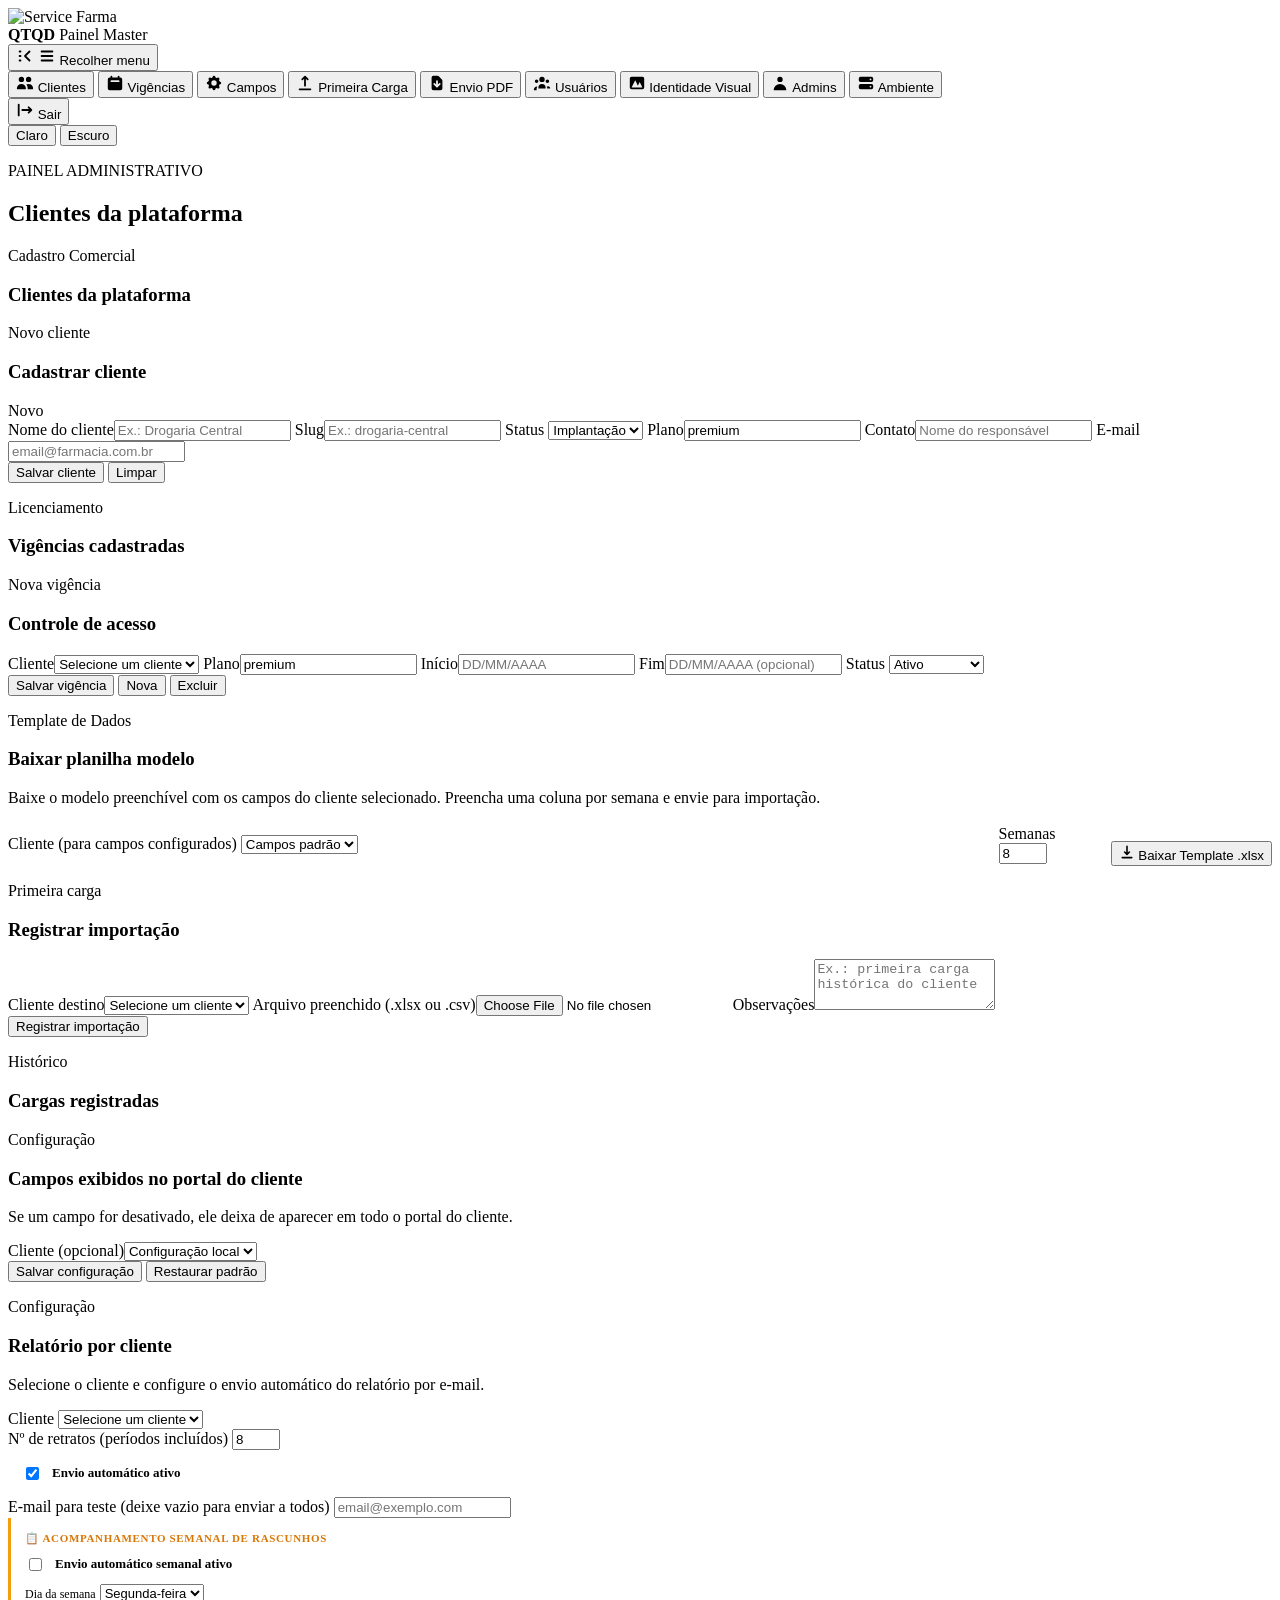
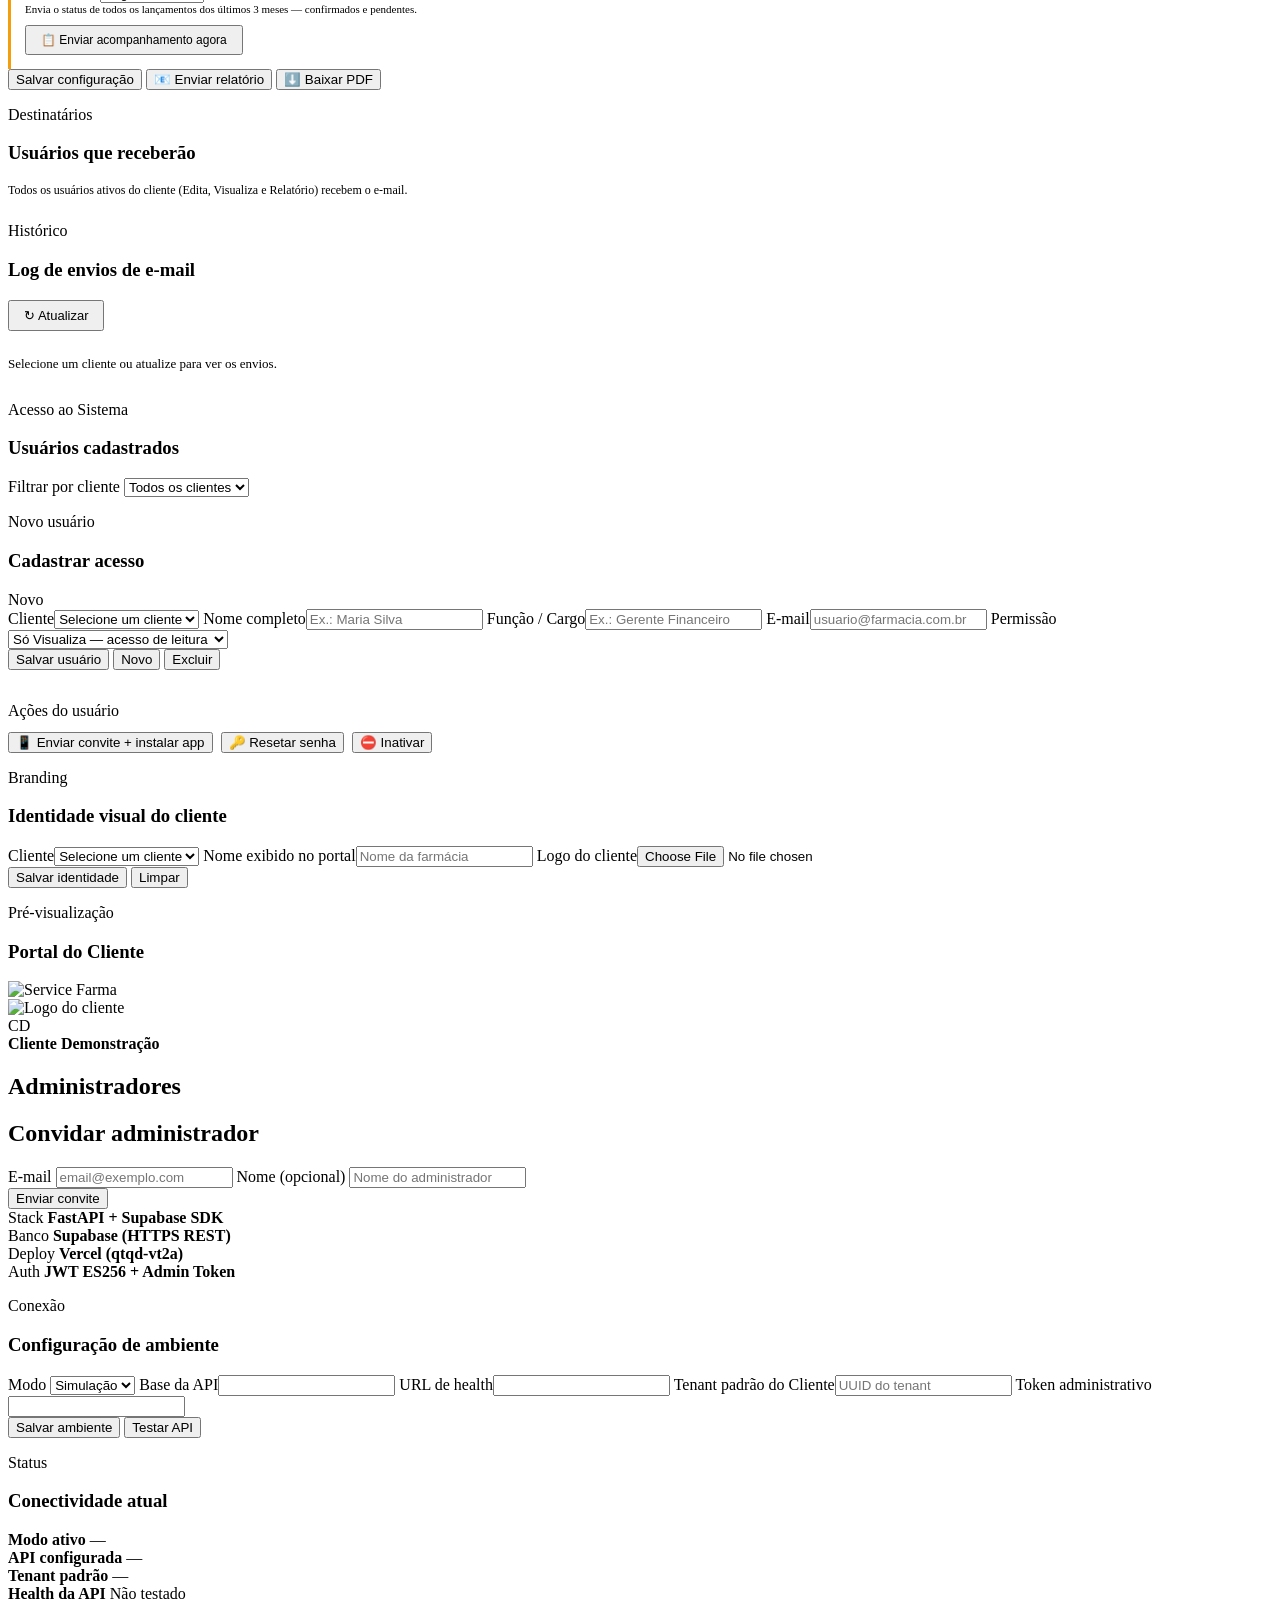
==== frontend_admin/index.html @ 0138a9d9 "Add draft tracking report (Acompanhamento) + weekly email cron Frontend (client portal): - New 'Acom" ====
<!doctype html>
<html lang="pt-BR">
  <head>
    <meta charset="utf-8">
    <meta name="viewport" content="width=device-width, initial-scale=1">
    <meta name="mobile-web-app-capable" content="no">
    <meta name="apple-mobile-web-app-capable" content="no">
    <base href="/admin/">
    <title>QTQD — Painel Admin</title>
    <link rel="preconnect" href="https://fonts.googleapis.com">
    <link rel="preconnect" href="https://fonts.gstatic.com" crossorigin>
    <link href="https://fonts.googleapis.com/css2?family=Manrope:wght@400;500;700;800&family=Space+Grotesk:wght@500;700&display=swap" rel="stylesheet">
    <link rel="stylesheet" href="styles.css">
    <link rel="stylesheet" href="https://cdn.jsdelivr.net/npm/flatpickr/dist/flatpickr.min.css">
  </head>
  <body data-theme="dark">
    <div class="page-shell">

      <!-- ── Sidebar ─────────────────────────────────────── -->
      <aside class="sidebar">
        <div class="brand">
          <img class="brand-logo" src="logo_alta.jpg" alt="Service Farma">
          <div class="brand-copy">
            <strong>QTQD</strong>
            <span>Painel Master</span>
          </div>
        </div>

        <button class="sidebar-toggle-btn" id="sidebarMiniToggle" type="button" aria-label="Recolher menu">
          <span class="sidebar-toggle-icon-collapse">
            <svg width="18" height="18" viewBox="0 0 20 20" fill="currentColor"><path fill-rule="evenodd" d="M15.707 15.707a1 1 0 01-1.414 0l-5-5a1 1 0 010-1.414l5-5a1 1 0 111.414 1.414L11.414 10l4.293 4.293a1 1 0 010 1.414z" clip-rule="evenodd"/><path fill-rule="evenodd" d="M3 5a1 1 0 011-1h1a1 1 0 010 2H4a1 1 0 01-1-1zM3 10a1 1 0 011-1h1a1 1 0 110 2H4a1 1 0 01-1-1zM3 15a1 1 0 011-1h1a1 1 0 110 2H4a1 1 0 01-1-1z" clip-rule="evenodd"/></svg>
          </span>
          <span class="sidebar-toggle-icon-expand">
            <svg width="18" height="18" viewBox="0 0 20 20" fill="currentColor"><path fill-rule="evenodd" d="M3 5a1 1 0 011-1h12a1 1 0 110 2H4a1 1 0 01-1-1zM3 10a1 1 0 011-1h12a1 1 0 110 2H4a1 1 0 01-1-1zM3 15a1 1 0 011-1h12a1 1 0 110 2H4a1 1 0 01-1-1z" clip-rule="evenodd"/></svg>
          </span>
          <span class="nav-label">Recolher menu</span>
        </button>

        <nav class="sidebar-nav">
          <button class="nav-link active" data-section="clientes" type="button">
            <span class="nav-icon"><svg width="18" height="18" viewBox="0 0 20 20" fill="currentColor"><path d="M9 6a3 3 0 11-6 0 3 3 0 016 0zM17 6a3 3 0 11-6 0 3 3 0 016 0zM12.93 17c.046-.327.07-.66.07-1a6.97 6.97 0 00-1.5-4.33A5 5 0 0119 16v1h-6.07zM6 11a5 5 0 015 5v1H1v-1a5 5 0 015-5z"/></svg></span>
            <span class="nav-label">Clientes</span>
          </button>
          <button class="nav-link" data-section="vigencias" type="button">
            <span class="nav-icon"><svg width="18" height="18" viewBox="0 0 20 20" fill="currentColor"><path fill-rule="evenodd" d="M6 2a1 1 0 00-1 1v1H4a2 2 0 00-2 2v10a2 2 0 002 2h12a2 2 0 002-2V6a2 2 0 00-2-2h-1V3a1 1 0 10-2 0v1H7V3a1 1 0 00-1-1zm0 5a1 1 0 000 2h8a1 1 0 100-2H6z" clip-rule="evenodd"/></svg></span>
            <span class="nav-label">Vigências</span>
          </button>
          <button class="nav-link" data-section="campos" type="button">
            <span class="nav-icon"><svg width="18" height="18" viewBox="0 0 20 20" fill="currentColor"><path fill-rule="evenodd" d="M11.49 3.17c-.38-1.56-2.6-1.56-2.98 0a1.532 1.532 0 01-2.286.948c-1.372-.836-2.942.734-2.106 2.106.54.886.061 2.042-.947 2.287-1.561.379-1.561 2.6 0 2.978a1.532 1.532 0 01.947 2.287c-.836 1.372.734 2.942 2.106 2.106a1.532 1.532 0 012.287.947c.379 1.561 2.6 1.561 2.978 0a1.533 1.533 0 012.287-.947c1.372.836 2.942-.734 2.106-2.106a1.533 1.533 0 01.947-2.287c1.561-.379 1.561-2.6 0-2.978a1.532 1.532 0 01-.947-2.287c.836-1.372-.734-2.942-2.106-2.106a1.532 1.532 0 01-2.287-.947zM10 13a3 3 0 100-6 3 3 0 000 6z" clip-rule="evenodd"/></svg></span>
            <span class="nav-label">Campos</span>
          </button>
          <button class="nav-link" data-section="importacao" type="button">
            <span class="nav-icon"><svg width="18" height="18" viewBox="0 0 20 20" fill="currentColor"><path fill-rule="evenodd" d="M3 17a1 1 0 011-1h12a1 1 0 110 2H4a1 1 0 01-1-1zM6.293 6.707a1 1 0 010-1.414l3-3a1 1 0 011.414 0l3 3a1 1 0 01-1.414 1.414L11 5.414V13a1 1 0 11-2 0V5.414L7.707 6.707a1 1 0 01-1.414 0z" clip-rule="evenodd"/></svg></span>
            <span class="nav-label">Primeira Carga</span>
          </button>
          <button class="nav-link" data-section="enviopdf" type="button">
            <span class="nav-icon"><svg width="18" height="18" viewBox="0 0 20 20" fill="currentColor"><path fill-rule="evenodd" d="M6 2a2 2 0 00-2 2v12a2 2 0 002 2h8a2 2 0 002-2V7.414A2 2 0 0015.414 6L12 2.586A2 2 0 0010.586 2H6zm5 6a1 1 0 10-2 0v3.586l-1.293-1.293a1 1 0 10-1.414 1.414l3 3a1 1 0 001.414 0l3-3a1 1 0 00-1.414-1.414L11 11.586V8z" clip-rule="evenodd"/></svg></span>
            <span class="nav-label">Envio PDF</span>
          </button>
          <button class="nav-link" data-section="usuarios" type="button">
            <span class="nav-icon"><svg width="18" height="18" viewBox="0 0 20 20" fill="currentColor"><path d="M13 6a3 3 0 11-6 0 3 3 0 016 0zM18 8a2 2 0 11-4 0 2 2 0 014 0zM14 15a4 4 0 00-8 0v1h8v-1zM6 8a2 2 0 11-4 0 2 2 0 014 0zM16 18v-1a5.972 5.972 0 00-.75-2.906A3.005 3.005 0 0119 15v1h-3zM4.75 14.094A5.973 5.973 0 004 17v1H1v-1a3 3 0 013.75-2.906z"/></svg></span>
            <span class="nav-label">Usuários</span>
          </button>
          <button class="nav-link" data-section="identidade" type="button">
            <span class="nav-icon"><svg width="18" height="18" viewBox="0 0 20 20" fill="currentColor"><path fill-rule="evenodd" d="M4 3a2 2 0 00-2 2v10a2 2 0 002 2h12a2 2 0 002-2V5a2 2 0 00-2-2H4zm12 12H4l4-8 3 6 2-4 3 6z" clip-rule="evenodd"/></svg></span>
            <span class="nav-label">Identidade Visual</span>
          </button>
          <button class="nav-link" data-section="admins" type="button">
            <span class="nav-icon"><svg width="18" height="18" viewBox="0 0 20 20" fill="currentColor"><path fill-rule="evenodd" d="M10 9a3 3 0 100-6 3 3 0 000 6zm-7 9a7 7 0 1114 0H3z" clip-rule="evenodd"/></svg></span>
            <span class="nav-label">Admins</span>
          </button>
          <button class="nav-link" data-section="ambiente" type="button">
            <span class="nav-icon"><svg width="18" height="18" viewBox="0 0 20 20" fill="currentColor"><path fill-rule="evenodd" d="M2 5a2 2 0 012-2h12a2 2 0 012 2v2a2 2 0 01-2 2H4a2 2 0 01-2-2V5zm14 1a1 1 0 11-2 0 1 1 0 012 0zM2 13a2 2 0 012-2h12a2 2 0 012 2v2a2 2 0 01-2 2H4a2 2 0 01-2-2v-2zm14 1a1 1 0 11-2 0 1 1 0 012 0z" clip-rule="evenodd"/></svg></span>
            <span class="nav-label">Ambiente</span>
          </button>
        </nav>

        <div class="sidebar-footer">
          <button id="resetAdminButton" class="nav-link nav-link-danger" type="button">
            <span class="nav-icon"><svg width="18" height="18" viewBox="0 0 20 20" fill="currentColor"><path fill-rule="evenodd" d="M3 3a1 1 0 00-1 1v12a1 1 0 102 0V4a1 1 0 00-1-1zm10.293 9.293a1 1 0 001.414 1.414l3-3a1 1 0 000-1.414l-3-3a1 1 0 10-1.414 1.414L14.586 9H7a1 1 0 100 2h7.586l-1.293 1.293z" clip-rule="evenodd"/></svg></span>
            <span class="nav-label">Sair</span>
          </button>
        </div>
      </aside>

      <!-- ── Conteúdo principal ──────────────────────────── -->
      <main class="content">
        <div class="topbar">
          <div class="theme-toggle" role="group" aria-label="Tema visual">
            <button class="theme-chip" type="button" data-theme-choice="light">Claro</button>
            <button class="theme-chip active" type="button" data-theme-choice="dark">Escuro</button>
          </div>
        </div>

        <header class="hero" id="sectionHero">
          <div>
            <p class="eyebrow" id="heroEyebrow">PAINEL ADMINISTRATIVO</p>
            <h2 id="heroTitle">Clientes da plataforma</h2>
          </div>
        </header>

        <div id="feedbackBox" class="feedback-box hidden"></div>

        <!-- ── Clientes ──────────────────────────────────── -->
        <section id="clientes" class="admin-section">
          <div class="board two-column">
            <div>
              <div class="board-header">
                <div>
                  <p class="eyebrow">Cadastro Comercial</p>
                  <h3>Clientes da plataforma</h3>
                </div>
              </div>
              <div id="clientList" class="card-list"></div>
            </div>

            <div class="form-panel">
              <div class="board-header">
                <div>
                  <p class="eyebrow">Novo cliente</p>
                  <h3>Cadastrar cliente</h3>
                </div>
                <span id="clientModeBadge" class="badge">Novo</span>
              </div>
              <form id="clientForm" class="stack-form">
                <input id="clientId" type="hidden">
                <label class="field"><span>Nome do cliente</span><input id="clientName" type="text" required placeholder="Ex.: Drogaria Central"></label>
                <label class="field"><span>Slug</span><input id="clientSlug" type="text" required placeholder="Ex.: drogaria-central"></label>
                <label class="field"><span>Status</span>
                  <select id="clientStatus">
                    <option value="implantacao">Implantação</option>
                    <option value="ativo">Ativo</option>
                    <option value="bloqueado">Bloqueado</option>
                  </select>
                </label>
                <label class="field"><span>Plano</span><input id="clientPlan" type="text" value="premium"></label>
                <label class="field"><span>Contato</span><input id="clientContact" type="text" placeholder="Nome do responsável"></label>
                <label class="field"><span>E-mail</span><input id="clientEmail" type="email" placeholder="email@farmacia.com.br"></label>
                <div class="hero-actions">
                  <button class="primary-button" type="submit">Salvar cliente</button>
                  <button id="clearClientFormButton" class="secondary-button" type="button">Limpar</button>
                </div>
              </form>
            </div>
          </div>
        </section>

        <!-- ── Vigências ─────────────────────────────────── -->
        <section id="vigencias" class="admin-section hidden">
          <div class="board two-column">
            <div>
              <div class="board-header"><div><p class="eyebrow">Licenciamento</p><h3>Vigências cadastradas</h3></div></div>
              <div id="licenseList" class="card-list"></div>
            </div>

            <div class="form-panel">
              <div class="board-header"><div><p class="eyebrow">Nova vigência</p><h3>Controle de acesso</h3></div></div>
              <form id="licenseForm" class="stack-form">
                <input id="licenseId" type="hidden">
                <label class="field"><span>Cliente</span><select id="licenseClient"><option value="">Selecione um cliente</option></select></label>
                <label class="field"><span>Plano</span><input id="licensePlan" type="text" value="premium"></label>
                <label class="field"><span>Início</span><input id="licenseStart" type="text" data-date-br placeholder="DD/MM/AAAA" maxlength="10" autocomplete="off"></label>
                <label class="field"><span>Fim</span><input id="licenseEnd" type="text" data-date-br placeholder="DD/MM/AAAA (opcional)" maxlength="10" autocomplete="off"></label>
                <label class="field"><span>Status</span>
                  <select id="licenseStatus">
                    <option value="ativo">Ativo</option>
                    <option value="implantacao">Implantação</option>
                    <option value="bloqueado">Bloqueado</option>
                  </select>
                </label>
                <div class="hero-actions">
                  <button class="primary-button" type="submit">Salvar vigência</button>
                  <button id="clearLicenseFormButton" class="secondary-button" type="button">Nova</button>
                  <button id="deleteLicenseButton" class="danger-button hidden" type="button">Excluir</button>
                </div>
              </form>
            </div>
          </div>
        </section>

        <!-- ── Primeira Carga ─────────────────────────────── -->
        <section id="importacao" class="admin-section hidden">
          <div class="board" style="margin-bottom:16px">
            <div class="board-header">
              <div>
                <p class="eyebrow">Template de Dados</p>
                <h3>Baixar planilha modelo</h3>
              </div>
            </div>
            <p class="board-copy">Baixe o modelo preenchível com os campos do cliente selecionado. Preencha uma coluna por semana e envie para importação.</p>
            <div style="display:flex;gap:12px;align-items:center;flex-wrap:wrap;margin-top:4px">
              <label class="field" style="flex:1;min-width:240px;margin:0">
                <span>Cliente (para campos configurados)</span>
                <select id="templateClient"><option value="">Campos padrão</option></select>
              </label>
              <label class="field" style="width:100px;margin:0">
                <span>Semanas</span>
                <input id="templateWeeks" type="number" value="8" min="1" max="52">
              </label>
              <button id="downloadTemplateBtn" class="primary-button" type="button" style="margin-top:18px">
                <svg width="16" height="16" viewBox="0 0 20 20" fill="currentColor" style="flex-shrink:0"><path fill-rule="evenodd" d="M3 17a1 1 0 011-1h12a1 1 0 110 2H4a1 1 0 01-1-1zm3.293-7.707a1 1 0 011.414 0L9 10.586V3a1 1 0 112 0v7.586l1.293-1.293a1 1 0 111.414 1.414l-3 3a1 1 0 01-1.414 0l-3-3a1 1 0 010-1.414z" clip-rule="evenodd"/></svg>
                Baixar Template .xlsx
              </button>
            </div>
          </div>

          <div class="board two-column">
            <div class="form-panel">
              <div class="board-header"><div><p class="eyebrow">Primeira carga</p><h3>Registrar importação</h3></div></div>
              <form id="importForm" class="stack-form">
                <label class="field"><span>Cliente destino</span><select id="importClient"><option value="">Selecione um cliente</option></select></label>
                <label class="field"><span>Arquivo preenchido (.xlsx ou .csv)</span><input id="importFile" type="file" accept=".xlsx,.xls,.csv"></label>
                <label class="field"><span>Observações</span><textarea id="importNotes" rows="3" placeholder="Ex.: primeira carga histórica do cliente"></textarea></label>
                <div class="hero-actions"><button class="primary-button" type="submit">Registrar importação</button></div>
              </form>
            </div>

            <div class="board inset">
              <div class="board-header"><div><p class="eyebrow">Histórico</p><h3>Cargas registradas</h3></div></div>
              <div id="importList" class="card-list"></div>
            </div>
          </div>
        </section>

        <!-- ── Campos ────────────────────────────────────── -->
        <section id="campos" class="admin-section hidden">
          <div class="board">
            <div class="board-header">
              <div><p class="eyebrow">Configuração</p><h3>Campos exibidos no portal do cliente</h3></div>
            </div>
            <p class="board-copy">Se um campo for desativado, ele deixa de aparecer em todo o portal do cliente.</p>
            <label class="field" style="max-width:320px"><span>Cliente (opcional)</span><select id="camposClient"><option value="">Configuração local</option></select></label>
            <div id="fieldConfigList" class="field-config-list"></div>
            <div class="hero-actions">
              <button id="saveFieldConfigButton" class="primary-button" type="button">Salvar configuração</button>
              <button id="resetFieldConfigButton" class="secondary-button" type="button">Restaurar padrão</button>
            </div>
            <div id="feedbackCampos" class="feedback-box hidden" style="margin-top:12px"></div>
          </div>
        </section>

        <!-- ── Envio PDF ──────────────────────────────────── -->
        <section id="enviopdf" class="admin-section hidden">
          <div class="board two-column">
            <div>
              <div class="board-header">
                <div><p class="eyebrow">Configuração</p><h3>Relatório por cliente</h3></div>
              </div>
              <p class="board-copy">Selecione o cliente e configure o envio automático do relatório por e-mail.</p>
              <label class="field" style="max-width:320px;margin-bottom:16px">
                <span>Cliente</span>
                <select id="pdfClient"><option value="">Selecione um cliente</option></select>
              </label>
              <div id="pdfConfigPanel" class="stack-form hidden">
                <label class="field">
                  <span>Nº de retratos (períodos incluídos)</span>
                  <input id="pdfNRetratos" type="number" min="1" max="52" value="8">
                </label>
                <div style="display:flex;flex-direction:column;gap:10px;padding:14px;background:var(--surface-2);border-radius:var(--radius);border:1px solid var(--border)">
                  <label style="display:flex;align-items:center;gap:10px;cursor:pointer;font-size:13px;font-weight:600">
                    <input id="pdfAtivo" type="checkbox" checked> Envio automático ativo
                  </label>
                </div>
                <label class="field" style="margin-top:8px">
                  <span>E-mail para teste (deixe vazio para enviar a todos)</span>
                  <input id="pdfEmailTeste" type="email" placeholder="email@exemplo.com" autocomplete="off">
                </label>
                <!-- Acompanhamento semanal de rascunhos -->
                <div style="padding:14px;background:var(--surface-2);border-radius:var(--radius);border:1px solid var(--border);border-left:3px solid #f59e0b;">
                  <p style="margin:0 0 10px;font-size:11px;font-weight:700;text-transform:uppercase;letter-spacing:0.06em;color:#d97706;">📋 Acompanhamento Semanal de Rascunhos</p>
                  <label style="display:flex;align-items:center;gap:10px;cursor:pointer;font-size:13px;font-weight:600;margin-bottom:10px;">
                    <input id="rascunhosAtivo" type="checkbox"> Envio automático semanal ativo
                  </label>
                  <label class="field" style="margin-bottom:8px;max-width:240px;">
                    <span style="font-size:12px;">Dia da semana</span>
                    <select id="rascunhosDiaSemana" style="font-size:13px;">
                      <option value="1">Segunda-feira</option>
                      <option value="2">Terça-feira</option>
                      <option value="3">Quarta-feira</option>
                      <option value="4">Quinta-feira</option>
                      <option value="5">Sexta-feira</option>
                      <option value="6">Sábado</option>
                      <option value="7">Domingo</option>
                    </select>
                  </label>
                  <p style="font-size:11px;color:var(--muted);margin:0 0 10px;">Envia o status de todos os lançamentos dos últimos 3 meses — confirmados e pendentes.</p>
                  <button id="sendAcompBtn" class="secondary-button" type="button" style="font-size:12px;padding:6px 14px;">📋 Enviar acompanhamento agora</button>
                </div>

                <div class="hero-actions" style="flex-wrap:wrap;gap:8px">
                  <button id="savePdfConfigBtn" class="primary-button" type="button">Salvar configuração</button>
                  <button id="sendNowBtn" class="secondary-button" type="button">📧 Enviar relatório</button>
                  <button id="downloadPdfBtn" class="secondary-button" type="button">⬇️ Baixar PDF</button>
                </div>
              </div>
            </div>

            <div class="board inset">
              <div class="board-header">
                <div><p class="eyebrow">Destinatários</p><h3>Usuários que receberão</h3></div>
              </div>
              <p class="board-copy" style="font-size:12px">Todos os usuários ativos do cliente (Edita, Visualiza e Relatório) recebem o e-mail.</p>
              <div id="pdfDestinatariosList" class="card-list"></div>
            </div>
          </div>

          <div class="board" style="margin-top:24px">
            <div class="board-header">
              <div><p class="eyebrow">Histórico</p><h3>Log de envios de e-mail</h3></div>
              <button id="refreshEmailLogBtn" class="secondary-button" type="button" style="padding:6px 14px;font-size:13px">↻ Atualizar</button>
            </div>
            <div id="emailLogContainer" style="overflow-x:auto;margin-top:12px">
              <p style="color:var(--muted);font-size:13px">Selecione um cliente ou atualize para ver os envios.</p>
            </div>
          </div>
        </section>

        <!-- ── Usuários ──────────────────────────────────── -->
        <section id="usuarios" class="admin-section hidden">
          <div class="board two-column">
            <div>
              <div class="board-header">
                <div><p class="eyebrow">Acesso ao Sistema</p><h3>Usuários cadastrados</h3></div>
              </div>
              <label class="field" style="max-width:320px;margin-bottom:12px">
                <span>Filtrar por cliente</span>
                <select id="usuarioClientFilter"><option value="">Todos os clientes</option></select>
              </label>
              <div id="usuarioList" class="card-list"></div>
            </div>

            <div class="form-panel">
              <div class="board-header">
                <div><p class="eyebrow">Novo usuário</p><h3>Cadastrar acesso</h3></div>
                <span id="usuarioModeBadge" class="badge">Novo</span>
              </div>
              <form id="usuarioForm" class="stack-form">
                <input id="usuarioId" type="hidden">
                <label class="field"><span>Cliente</span><select id="usuarioClient"><option value="">Selecione um cliente</option></select></label>
                <label class="field"><span>Nome completo</span><input id="usuarioNome" type="text" required placeholder="Ex.: Maria Silva"></label>
                <label class="field"><span>Função / Cargo</span><input id="usuarioFuncao" type="text" placeholder="Ex.: Gerente Financeiro"></label>
                <label class="field"><span>E-mail</span><input id="usuarioEmail" type="email" required placeholder="usuario@farmacia.com.br"></label>
                <label class="field"><span>Permissão</span>
                  <select id="usuarioPermissao">
                    <option value="edita">Edita — lança e altera avaliações</option>
                    <option value="visualiza" selected>Só Visualiza — acesso de leitura</option>
                    <option value="relatorio">Só Relatório — recebe relatórios</option>
                  </select>
                </label>
                <div class="hero-actions">
                  <button class="primary-button" type="submit">Salvar usuário</button>
                  <button id="clearUsuarioFormButton" class="secondary-button" type="button">Novo</button>
                  <button id="deleteUsuarioButton" class="danger-button hidden" type="button">Excluir</button>
                </div>
              </form>

              <div id="usuarioActions" class="hidden" style="margin-top:16px;display:flex;flex-direction:column;gap:8px">
                <p class="eyebrow" style="margin-bottom:4px">Ações do usuário</p>
                <div style="display:flex;gap:8px;flex-wrap:wrap">
                  <button id="btnConviteApp" class="secondary-button" type="button">📱 Enviar convite + instalar app</button>
                  <button id="btnResetSenha" class="secondary-button" type="button">🔑 Resetar senha</button>
                  <button id="btnInativar" class="secondary-button" type="button">⛔ Inativar</button>
                </div>
              </div>
            </div>
          </div>
        </section>

        <!-- ── Identidade Visual ──────────────────────────── -->
        <section id="identidade" class="admin-section hidden">
          <div class="board two-column">
            <div class="form-panel">
              <div class="board-header">
                <div><p class="eyebrow">Branding</p><h3>Identidade visual do cliente</h3></div>
              </div>
              <form id="brandingForm" class="stack-form">
                <label class="field"><span>Cliente</span><select id="brandingClient"><option value="">Selecione um cliente</option></select></label>
                <label class="field"><span>Nome exibido no portal</span><input id="brandingClientName" type="text" placeholder="Nome da farmácia"></label>
                <label class="field"><span>Logo do cliente</span><input id="brandingClientLogo" type="file" accept=".jpg,.jpeg,.png,.webp" onchange="previewLogoFile(this)"></label>
                <div class="hero-actions">
                  <button class="primary-button" type="submit">Salvar identidade</button>
                  <button id="resetBrandingButton" class="secondary-button" type="button">Limpar</button>
                </div>
              </form>
            </div>

            <div class="form-panel">
              <div class="board-header">
                <div><p class="eyebrow">Pré-visualização</p><h3>Portal do Cliente</h3></div>
              </div>
              <div class="branding-preview">
                <img class="preview-service-logo" src="logo_alta.jpg" alt="Service Farma">
                <div class="preview-client-shell">
                  <img id="brandingPreviewLogo" class="preview-client-logo" alt="Logo do cliente">
                  <div id="brandingPreviewFallback" class="preview-client-fallback">CD</div>
                </div>
                <strong id="brandingPreviewName">Cliente Demonstração</strong>
              </div>
            </div>
          </div>
        </section>

        <!-- ── Admins ────────────────────────────────────── -->
        <section id="admins" class="admin-section hidden">
          <div class="board two-column">
            <div>
              <div class="board-header">
                <h2 class="board-title">Administradores <span id="adminsCount" class="badge" style="font-size:11px"></span></h2>
              </div>
              <div id="adminsList" class="card-list"></div>
            </div>
            <div class="form-panel">
              <div class="board-header">
                <h2 class="board-title">Convidar administrador</h2>
              </div>
              <form id="adminConviteForm" class="stack-form">
                <label class="field">
                  <span>E-mail</span>
                  <input id="adminConviteEmail" type="email" required placeholder="email@exemplo.com" autocomplete="off">
                </label>
                <label class="field">
                  <span>Nome (opcional)</span>
                  <input id="adminConviteNome" type="text" placeholder="Nome do administrador" autocomplete="off">
                </label>
                <div class="form-actions">
                  <button class="btn" type="submit">Enviar convite</button>
                </div>
              </form>
            </div>
          </div>
        </section>

        <!-- ── Ambiente ──────────────────────────────────── -->
        <section id="ambiente" class="admin-section hidden">
          <div class="stats-grid" style="margin-bottom:16px">
            <article>
              <span class="stat-label">Stack</span>
              <strong>FastAPI + Supabase SDK</strong>
            </article>
            <article>
              <span class="stat-label">Banco</span>
              <strong>Supabase (HTTPS REST)</strong>
            </article>
            <article>
              <span class="stat-label">Deploy</span>
              <strong>Vercel (qtqd-vt2a)</strong>
            </article>
            <article>
              <span class="stat-label">Auth</span>
              <strong>JWT ES256 + Admin Token</strong>
            </article>
          </div>

          <div class="board two-column">
            <div class="form-panel">
              <div class="board-header">
                <div><p class="eyebrow">Conexão</p><h3>Configuração de ambiente</h3></div>
              </div>
              <form id="runtimeConfigForm" class="stack-form">
                <label class="field">
                  <span>Modo</span>
                  <select id="runtimeMode">
                    <option value="simulation">Simulação</option>
                    <option value="api">API real</option>
                  </select>
                </label>
                <label class="field"><span>Base da API</span><input id="runtimeApiBaseUrl" type="text"></label>
                <label class="field"><span>URL de health</span><input id="runtimeHealthUrl" type="text"></label>
                <label class="field"><span>Tenant padrão do Cliente</span><input id="runtimeTenantId" type="text" placeholder="UUID do tenant"></label>
                <label class="field"><span>Token administrativo</span><input id="runtimeAdminToken" type="password"></label>
                <div class="hero-actions">
                  <button class="primary-button" type="submit">Salvar ambiente</button>
                  <button id="testApiConnectionButton" class="secondary-button" type="button">Testar API</button>
                </div>
              </form>
            </div>

            <div class="board inset">
              <div class="board-header">
                <div><p class="eyebrow">Status</p><h3>Conectividade atual</h3></div>
              </div>
              <div class="card-list">
                <article class="entity-card">
                  <strong>Modo ativo</strong>
                  <span id="runtimeModeLabel">—</span>
                </article>
                <article class="entity-card">
                  <strong>API configurada</strong>
                  <span id="runtimeApiBaseLabel">—</span>
                </article>
                <article class="entity-card">
                  <strong>Tenant padrão</strong>
                  <span id="runtimeTenantLabel">—</span>
                </article>
                <article class="entity-card">
                  <strong>Health da API</strong>
                  <span id="runtimeHealthStatusLabel">Não testado</span>
                </article>
              </div>
            </div>
          </div>
        </section>
      </main>
    </div>

    <script src="https://cdn.jsdelivr.net/npm/xlsx/dist/xlsx.full.min.js"></script>
    <script src="https://cdn.jsdelivr.net/npm/flatpickr"></script>
    <script src="https://cdn.jsdelivr.net/npm/flatpickr/dist/l10n/pt.js"></script>
    <script src="../shared/app_config.js"></script>
    <script src="../shared/api_client.js"></script>
    <script src="script.js"></script>
  </body>
</html>
---- frontend_admin/styles.css ----
/* ═══════════════════════════════════════════════════════
   QTQD — Frontend Admin
   Referência visual: Comercial_A3 (Service Farma / Grupo A3)
   ═══════════════════════════════════════════════════════ */

/* ── Tokens ──────────────────────────────────────────── */
:root {
  --sidebar-w:      240px;
  --sidebar-mini-w: 56px;
  --sidebar-bg:     #0f172a;
  --sidebar-border: #1e293b;
  --sidebar-hover:  rgba(255,255,255,.06);
  --sidebar-active: #2563eb;
  --sidebar-text:   #cbd5e1;
  --sidebar-muted:  #64748b;

  --bg:       #f1f5f9;
  --surface:  #ffffff;
  --surface-2:#f8fafc;
  --border:   #e2e8f0;
  --ink:      #0f172a;
  --muted:    #64748b;
  --accent:   #2563eb;
  --accent-h: #1d4ed8;
  --accent-soft: rgba(37,99,235,.10);
  --good:     #16a34a;
  --good-soft:rgba(22,163,74,.10);
  --bad:      #dc2626;
  --bad-soft: rgba(220,38,38,.10);
  --warn:     #d97706;
  --warn-soft:rgba(217,119,6,.10);

  --radius:   10px;
  --radius-lg:14px;
  --shadow-sm:0 1px 3px rgba(0,0,0,.08),0 1px 2px rgba(0,0,0,.06);
  --shadow:   0 4px 12px rgba(0,0,0,.08);
  --t:        .15s ease;
}

body[data-theme="dark"] {
  --bg:       #0b1120;
  --surface:  #1e293b;
  --surface-2:#162032;
  --border:   rgba(255,255,255,.08);
  --ink:      #f1f5f9;
  --muted:    #64748b;
  --accent-soft:rgba(37,99,235,.18);
  --shadow-sm:0 1px 3px rgba(0,0,0,.3);
  --shadow:   0 4px 16px rgba(0,0,0,.4);
}

/* ── Reset ───────────────────────────────────────────── */
*,*::before,*::after{box-sizing:border-box;margin:0;padding:0}
body{font-family:"Manrope",system-ui,sans-serif;font-size:14px;line-height:1.5;color:var(--ink);background:var(--bg);-webkit-font-smoothing:antialiased}
button,input,select,textarea{font:inherit}
img{display:block;max-width:100%}

/* ── Layout ──────────────────────────────────────────── */
.page-shell{display:flex;height:100vh;overflow:hidden}

/* ── Sidebar ─────────────────────────────────────────── */
.sidebar{
  width:var(--sidebar-w);flex-shrink:0;
  background:var(--sidebar-bg);
  display:flex;flex-direction:column;
  height:100vh;overflow:hidden;
  transition:width var(--t);
}

.brand{
  display:flex;align-items:center;gap:10px;
  padding:0 14px;height:56px;flex-shrink:0;
  border-bottom:1px solid var(--sidebar-border);
  overflow:hidden;
}
.brand-logo{width:32px;height:32px;border-radius:8px;object-fit:contain;background:rgba(255,255,255,.1);flex-shrink:0}
.brand-copy{overflow:hidden}
.brand-copy strong{display:block;color:#fff;font-size:15px;font-family:"Space Grotesk",sans-serif;font-weight:700;white-space:nowrap}
.brand-copy span{display:block;color:var(--sidebar-muted);font-size:11px;white-space:nowrap}

.sidebar-toggle-btn{
  display:flex;align-items:center;justify-content:space-between;
  width:100%;padding:8px 14px;
  background:transparent;border:none;color:var(--sidebar-muted);
  cursor:pointer;border-radius:8px;margin:6px;width:calc(100% - 12px);
  transition:color var(--t),background var(--t);
}
.sidebar-toggle-btn:hover{color:#fff;background:var(--sidebar-hover)}
.sidebar-toggle-icon-expand{display:none}
.sidebar-toggle-icon-collapse{display:block}

.sidebar-nav{flex:1;overflow-y:auto;overflow-x:hidden;padding:8px 0}
.sidebar-nav::-webkit-scrollbar{width:4px}
.sidebar-nav::-webkit-scrollbar-thumb{background:var(--sidebar-border);border-radius:4px}

.nav-link{
  display:flex;align-items:center;gap:10px;
  width:calc(100% - 12px);margin:1px 6px;
  padding:9px 14px;
  background:transparent;border:none;
  color:var(--sidebar-text);cursor:pointer;border-radius:8px;
  transition:background var(--t),color var(--t);text-align:left;
}
.nav-link:hover{background:var(--sidebar-hover);color:#fff}
.nav-link.active{background:var(--sidebar-active);color:#fff}
.nav-link.active .nav-icon{color:#fff}
.nav-icon{display:flex;align-items:center;flex-shrink:0;color:var(--sidebar-muted);transition:color var(--t)}
.nav-link:hover .nav-icon{color:#fff}
.nav-label{font-size:13px;font-weight:600;white-space:nowrap;overflow:hidden}

/* Sidebar footer (logout) */
.sidebar-footer{padding:8px 0;border-top:1px solid var(--sidebar-border);flex-shrink:0}
.nav-link-danger{color:#ef4444}
.nav-link-danger:hover{background:rgba(239,68,68,.12);color:#ef4444}

/* Mini sidebar */
body.sidebar-mini .sidebar{width:var(--sidebar-mini-w)}
body.sidebar-mini .brand-copy{display:none}
body.sidebar-mini .nav-label{display:none}
body.sidebar-mini .nav-link{justify-content:center;padding:10px;margin:1px 4px;width:calc(100% - 8px)}
body.sidebar-mini .sidebar-toggle-btn{justify-content:center;padding:10px}
body.sidebar-mini .sidebar-toggle-icon-expand{display:block}
body.sidebar-mini .sidebar-toggle-icon-collapse{display:none}

/* ── Conteúdo principal ───────────────────────────────── */
.content{
  flex:1;min-width:0;height:100vh;
  overflow-y:auto;overflow-x:hidden;
  display:flex;flex-direction:column;gap:16px;
  padding:20px 28px 32px;
  background:var(--bg);
}
.content::-webkit-scrollbar{width:6px}
.content::-webkit-scrollbar-thumb{background:var(--border);border-radius:6px}

/* Topbar */
.topbar{display:flex;align-items:center;justify-content:flex-end;gap:10px;flex-shrink:0}
.theme-toggle{display:flex;background:var(--surface);border:1px solid var(--border);border-radius:8px;overflow:hidden;box-shadow:var(--shadow-sm)}
.theme-chip{padding:6px 12px;background:transparent;border:none;color:var(--muted);cursor:pointer;font-size:12px;font-weight:600;transition:background var(--t),color var(--t)}
.theme-chip.active{background:var(--accent);color:#fff;border-radius:6px}

/* Hero */
.hero{display:flex;align-items:flex-start;justify-content:space-between;gap:16px;flex-wrap:wrap;flex-shrink:0}
.hero-actions{display:flex;gap:8px;flex-wrap:wrap;align-items:center}
.hero h2{font-family:"Space Grotesk",sans-serif;font-size:22px;font-weight:700;color:var(--ink);margin-top:2px}
.hero-copy{color:var(--muted);font-size:13px;margin-top:4px}

/* Feedback */
.feedback-box{padding:12px 16px;border-radius:var(--radius);background:var(--accent-soft);color:var(--accent);font-size:13px;font-weight:600;border:1px solid rgba(37,99,235,.2);flex-shrink:0}
.feedback-box.hidden{display:none}
.feedback-box.error{background:var(--bad-soft);color:var(--bad);border-color:rgba(220,38,38,.2)}
.feedback-box.success{background:var(--good-soft);color:var(--good);border-color:rgba(22,163,74,.2)}

/* ── Login screen ─────────────────────────────────────── */
.login-screen{
  display:flex;align-items:center;justify-content:center;
  height:100vh;background:var(--sidebar-bg);
}
.login-card{
  background:#1e293b;border:1px solid #334155;
  border-radius:var(--radius-lg);padding:32px;
  width:100%;max-width:380px;
  display:flex;flex-direction:column;gap:20px;
  box-shadow:0 20px 60px rgba(0,0,0,.5);
}
.login-card img{width:56px;height:56px;border-radius:12px;object-fit:contain;background:rgba(255,255,255,.08);margin:0 auto}
.login-card h2{font-family:"Space Grotesk",sans-serif;color:#f1f5f9;text-align:center;font-size:18px}
.login-card p{color:#64748b;font-size:13px;text-align:center}
.login-card .field{display:flex;flex-direction:column;gap:5px}
.login-card .field label{font-size:12px;font-weight:700;color:#94a3b8}
.login-card .field input{width:100%;padding:10px 14px;border-radius:8px;border:1px solid #334155;background:#0f172a;color:#f1f5f9;font-size:14px}
.login-card .field input:focus{outline:none;border-color:#2563eb;box-shadow:0 0 0 3px rgba(37,99,235,.2)}

/* ── Seções ───────────────────────────────────────────── */
.admin-section{flex-shrink:0}
.admin-section.hidden{display:none}

/* ── Board (card principal) ───────────────────────────── */
.board{
  background:var(--surface);border:1px solid var(--border);
  border-radius:var(--radius-lg);padding:20px 24px;
  box-shadow:var(--shadow-sm);display:flex;flex-direction:column;gap:16px;
}
.board.inset{background:var(--surface-2)}

.two-column{display:grid;grid-template-columns:1fr 1fr;gap:16px;align-items:start}
@media(max-width:900px){.two-column{grid-template-columns:1fr}}

.board-header{display:flex;align-items:flex-start;justify-content:space-between;gap:12px}
.board-copy{color:var(--muted);font-size:13px;line-height:1.6}

/* ── Tipografia ───────────────────────────────────────── */
.eyebrow{font-size:10px;font-weight:800;letter-spacing:.12em;text-transform:uppercase;color:var(--accent)}
h3{font-family:"Space Grotesk",sans-serif;font-size:15px;font-weight:700;color:var(--ink);margin-top:2px}
.small-label{font-size:10px;font-weight:700;text-transform:uppercase;letter-spacing:.08em;color:var(--muted)}

/* ── Badge ────────────────────────────────────────────── */
.badge{display:inline-flex;padding:4px 10px;border-radius:999px;background:var(--accent-soft);color:var(--accent);font-size:11px;font-weight:700;white-space:nowrap}
.badge.ativo,.badge.active{background:var(--good-soft);color:var(--good)}
.badge.bloqueado,.badge.error{background:var(--bad-soft);color:var(--bad)}
.badge.implantacao,.badge.warn{background:var(--warn-soft);color:var(--warn)}

/* ── Botões ───────────────────────────────────────────── */
.primary-button{display:inline-flex;align-items:center;gap:6px;padding:8px 16px;border-radius:var(--radius);border:none;cursor:pointer;font-size:13px;font-weight:700;background:var(--accent);color:#fff;transition:background var(--t),transform var(--t)}
.primary-button:hover{background:var(--accent-h);transform:translateY(-1px)}
.secondary-button{display:inline-flex;align-items:center;gap:6px;padding:8px 16px;border-radius:var(--radius);border:1px solid var(--border);cursor:pointer;font-size:13px;font-weight:700;background:transparent;color:var(--ink);transition:background var(--t)}
.secondary-button:hover{background:var(--surface-2)}
.danger-button{display:inline-flex;align-items:center;gap:6px;padding:8px 16px;border-radius:var(--radius);border:1px solid rgba(220,38,38,.4);cursor:pointer;font-size:13px;font-weight:700;background:transparent;color:var(--bad);transition:background var(--t)}
.danger-button:hover{background:var(--bad-soft)}

/* ── Formulário ───────────────────────────────────────── */
.stack-form{display:flex;flex-direction:column;gap:12px}
.field{display:flex;flex-direction:column;gap:5px}
.field span,.field label{font-size:12px;font-weight:700;color:var(--muted)}
.field input,.field select,.field textarea{width:100%;padding:8px 12px;border-radius:var(--radius);border:1px solid var(--border);background:var(--surface);color:var(--ink);font-size:13px;transition:border-color var(--t),box-shadow var(--t)}
.field input:focus,.field select:focus,.field textarea:focus{outline:none;border-color:var(--accent);box-shadow:0 0 0 3px var(--accent-soft)}
.field textarea{resize:vertical;min-height:80px}
.form-panel{display:flex;flex-direction:column;gap:16px}

/* ── Card de entidade (cliente, vigência, etc) ────────── */
.card-list{display:flex;flex-direction:column;gap:8px}
.entity-card{
  padding:14px 16px;border-radius:var(--radius);
  background:var(--surface-2);border:1px solid var(--border);
  display:flex;flex-direction:column;gap:4px;cursor:pointer;
  transition:border-color var(--t),box-shadow var(--t);
}
.entity-card:hover{border-color:var(--accent);box-shadow:0 0 0 1px var(--accent)}
.entity-card.selected{border-color:var(--accent);background:var(--accent-soft)}
.entity-card strong{font-size:13px;font-weight:700;color:var(--ink)}
.entity-card span{font-size:12px;color:var(--muted)}
.entity-card-row{display:flex;align-items:center;justify-content:space-between;gap:8px}

/* ── Configuração de campos ───────────────────────────── */
.field-config-list{display:flex;flex-direction:column;gap:16px}

.field-group{display:flex;flex-direction:column;gap:6px}
.field-group-header{
  display:flex;align-items:center;justify-content:space-between;gap:8px;
  padding:8px 0 6px;border-bottom:1px solid var(--border);margin-bottom:2px;
}
.field-group-header .eyebrow{flex:1}

.field-config-item{
  display:flex;align-items:center;justify-content:space-between;gap:12px;
  padding:9px 14px;border-radius:var(--radius);
  background:var(--surface-2);border:1px solid var(--border);
}
.field-config-item label{display:flex;align-items:center;gap:10px;cursor:pointer;flex:1;min-width:0}
.field-config-item input[type="text"]{flex:1;max-width:240px;padding:5px 10px;border-radius:6px;border:1px solid var(--border);background:var(--surface);color:var(--ink);font-size:12px}
.field-config-item input[type="checkbox"]{width:16px;height:16px;accent-color:var(--accent);cursor:pointer;flex-shrink:0}
.field-config-item .key-tag{font-size:10px;color:var(--muted);font-family:monospace;white-space:nowrap;overflow:hidden;text-overflow:ellipsis;max-width:160px}

.field-config-formula{cursor:default;background:rgba(37,99,235,.04);border-color:rgba(37,99,235,.15)}
.field-config-formula:hover{border-color:rgba(37,99,235,.3)}
.formula-text{font-size:11px;color:var(--accent);margin-top:2px;font-family:monospace}

.add-field-form{
  display:none;flex-direction:column;gap:8px;
  padding:12px 14px;border-radius:var(--radius);
  background:var(--accent-soft);border:1px dashed var(--accent);
}
.add-field-form.visible{display:flex}
.add-field-form-row{display:flex;gap:8px;align-items:flex-end}
.add-field-form-row .field{flex:1;margin:0}

/* ── Stats grid ───────────────────────────────────────── */
.stats-grid{display:grid;grid-template-columns:repeat(4,1fr);gap:12px}
.stats-grid article{padding:16px;border-radius:var(--radius);background:var(--surface);border:1px solid var(--border);display:flex;flex-direction:column;gap:4px;box-shadow:var(--shadow-sm)}
.stat-label{font-size:11px;font-weight:700;text-transform:uppercase;letter-spacing:.06em;color:var(--muted)}
.stats-grid strong{font-family:"Space Grotesk",sans-serif;font-size:14px;font-weight:700;color:var(--ink)}
@media(max-width:900px){.stats-grid{grid-template-columns:repeat(2,1fr)}}

/* ── Branding preview ─────────────────────────────────── */
.branding-preview{
  display:flex;flex-direction:column;align-items:center;gap:12px;
  padding:24px;border-radius:var(--radius-lg);
  background:var(--sidebar-bg);border:1px solid var(--sidebar-border);
}
.preview-service-logo{width:80px;height:40px;object-fit:contain;filter:brightness(0) invert(1);opacity:.7}
.preview-client-shell{width:56px;height:56px;border-radius:14px;background:rgba(255,255,255,.08);display:flex;align-items:center;justify-content:center;overflow:hidden}
.preview-client-logo{width:100%;height:100%;object-fit:contain;display:none}
.preview-client-logo.visible{display:block}
.preview-client-fallback{font-family:"Space Grotesk",sans-serif;font-weight:700;font-size:14px;color:#64748b}
.branding-preview strong{color:#f1f5f9;font-family:"Space Grotesk",sans-serif;font-size:15px}
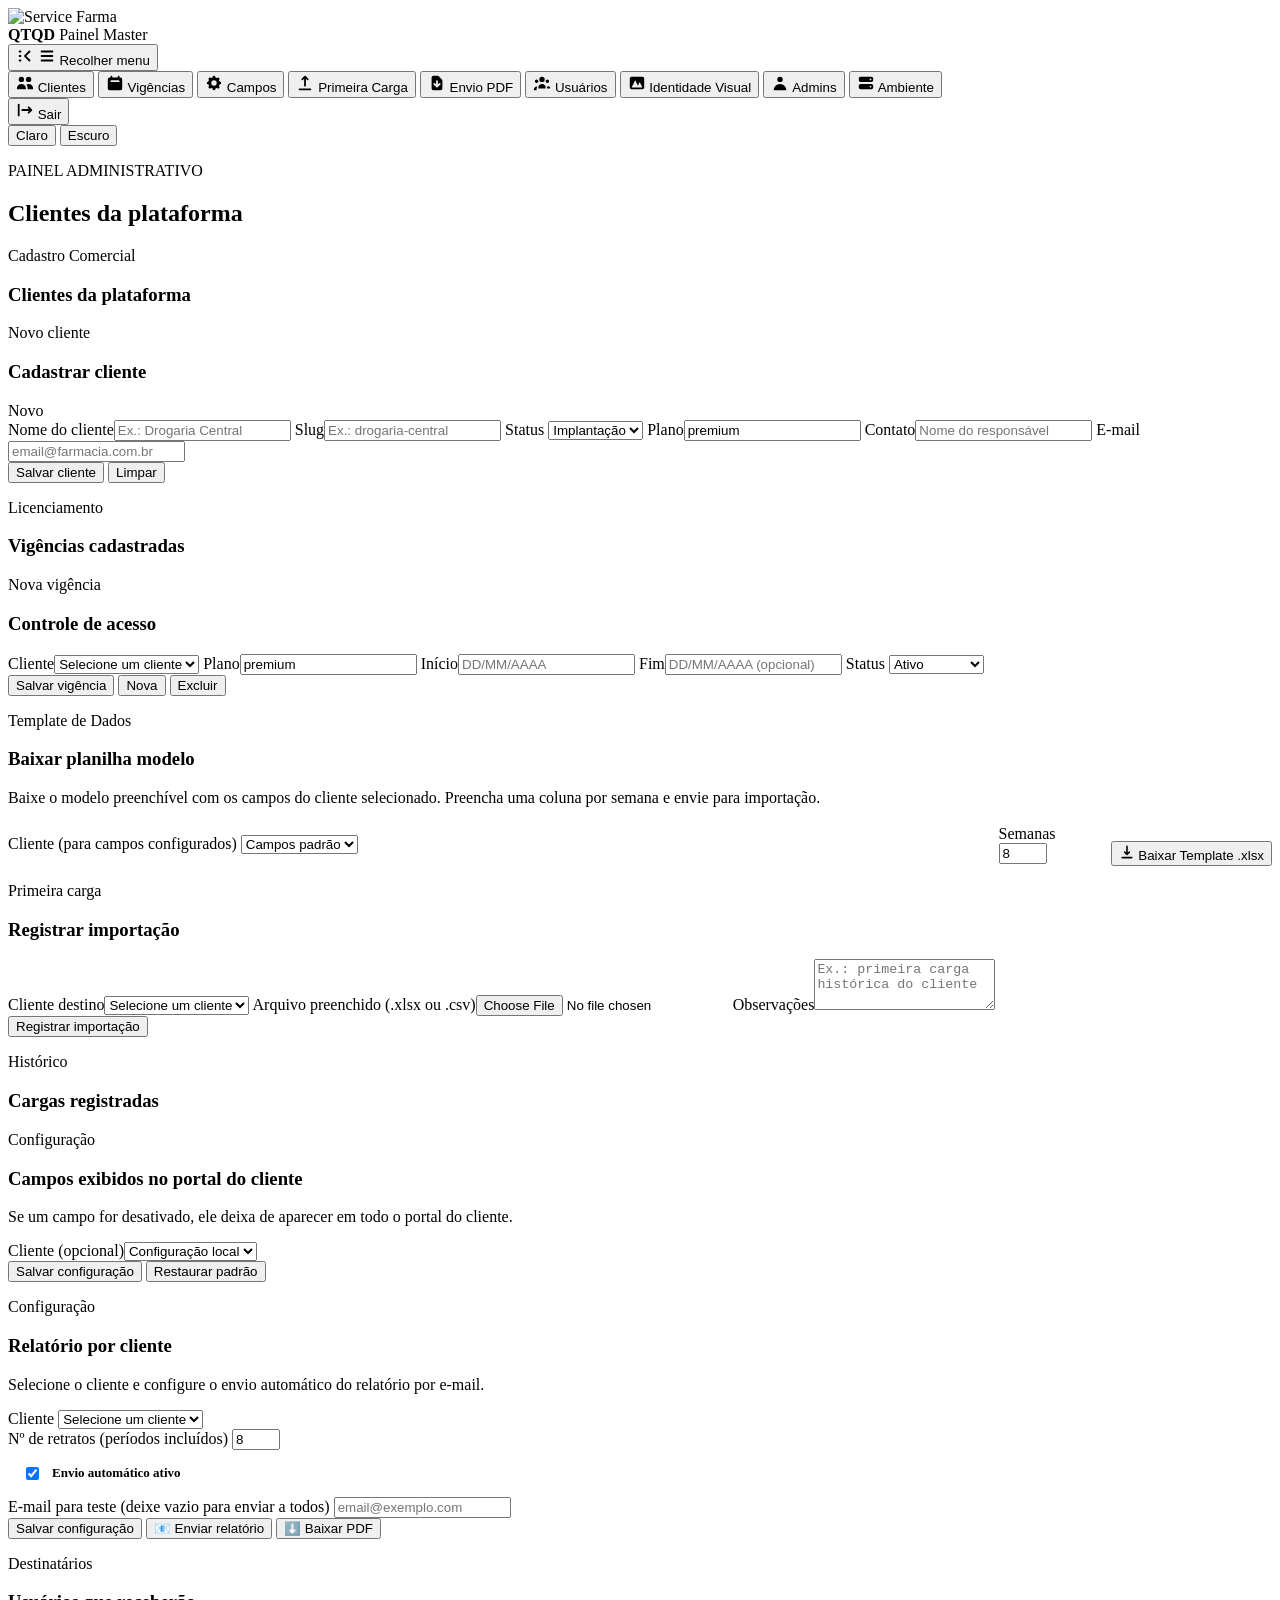
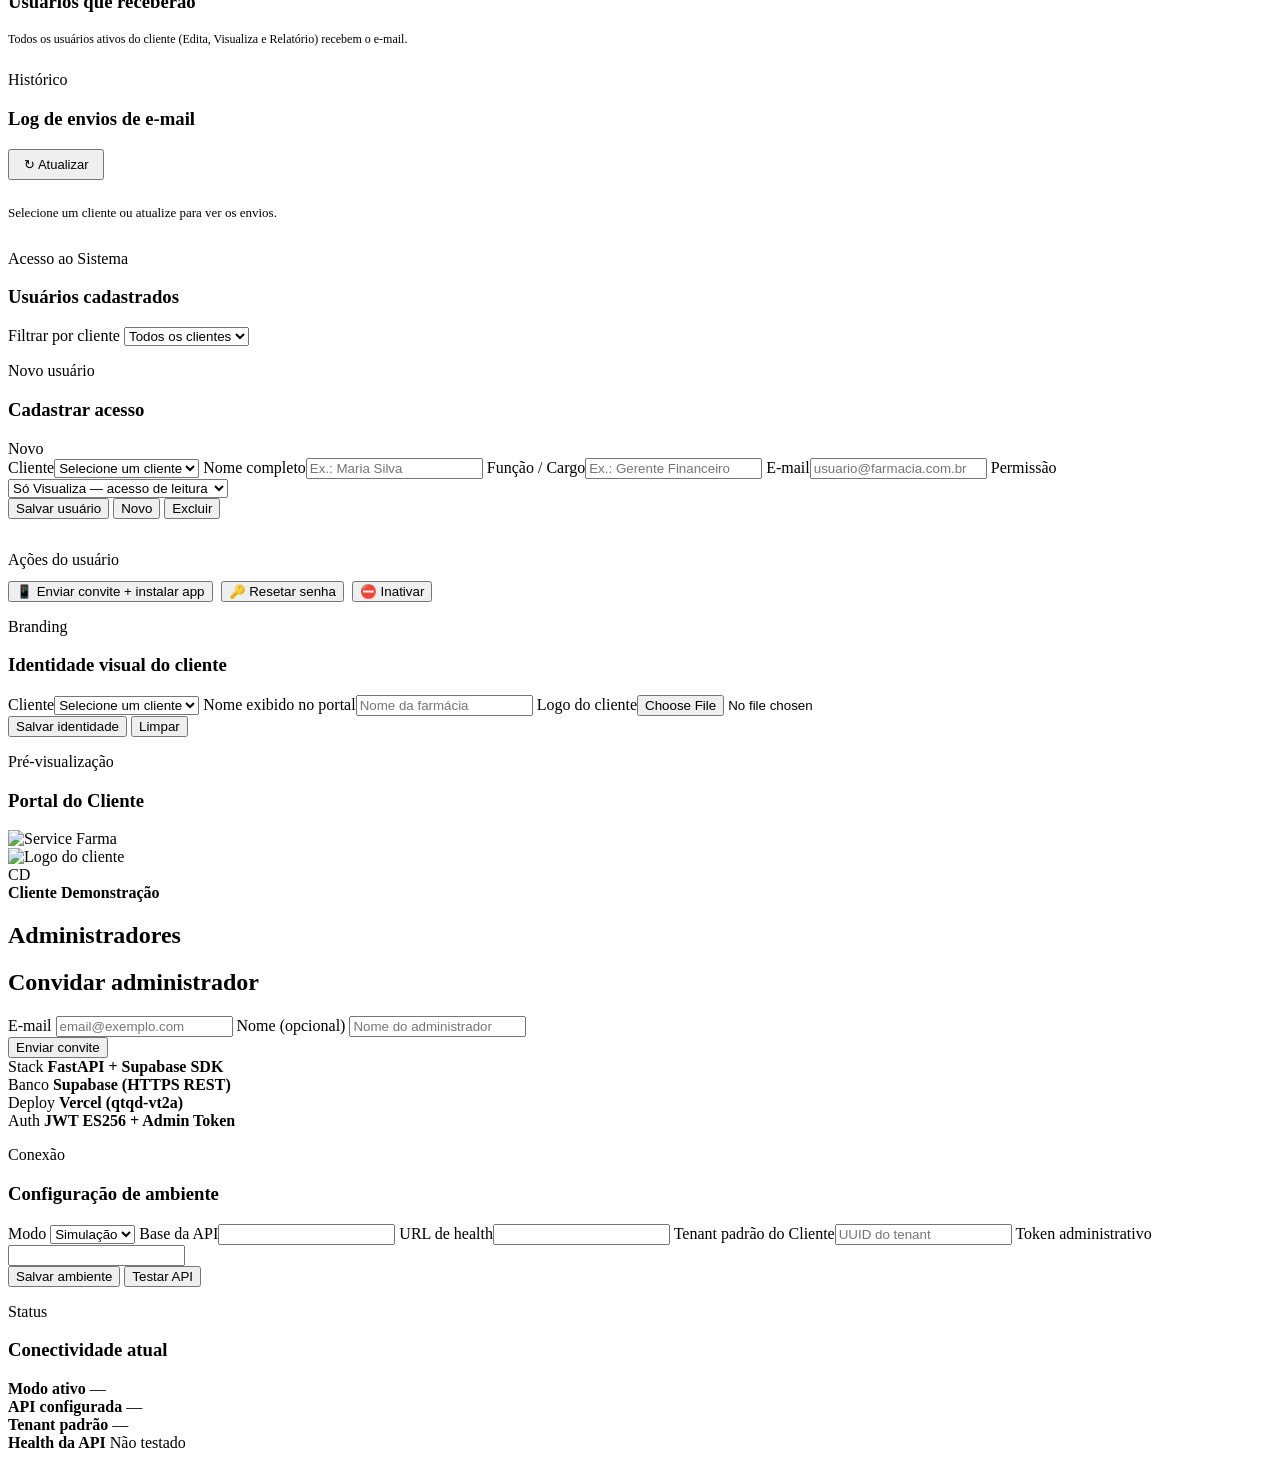
==== commit 0a038aa3: "Revert "Add draft tracking report (Acompanhamento) + weekly email cron" This reverts commit 0138a9d9" ====
--- a/frontend_admin/index.html
+++ b/frontend_admin/index.html
@@ -265,28 +265,6 @@
                   <span>E-mail para teste (deixe vazio para enviar a todos)</span>
                   <input id="pdfEmailTeste" type="email" placeholder="email@exemplo.com" autocomplete="off">
                 </label>
-                <!-- Acompanhamento semanal de rascunhos -->
-                <div style="padding:14px;background:var(--surface-2);border-radius:var(--radius);border:1px solid var(--border);border-left:3px solid #f59e0b;">
-                  <p style="margin:0 0 10px;font-size:11px;font-weight:700;text-transform:uppercase;letter-spacing:0.06em;color:#d97706;">📋 Acompanhamento Semanal de Rascunhos</p>
-                  <label style="display:flex;align-items:center;gap:10px;cursor:pointer;font-size:13px;font-weight:600;margin-bottom:10px;">
-                    <input id="rascunhosAtivo" type="checkbox"> Envio automático semanal ativo
-                  </label>
-                  <label class="field" style="margin-bottom:8px;max-width:240px;">
-                    <span style="font-size:12px;">Dia da semana</span>
-                    <select id="rascunhosDiaSemana" style="font-size:13px;">
-                      <option value="1">Segunda-feira</option>
-                      <option value="2">Terça-feira</option>
-                      <option value="3">Quarta-feira</option>
-                      <option value="4">Quinta-feira</option>
-                      <option value="5">Sexta-feira</option>
-                      <option value="6">Sábado</option>
-                      <option value="7">Domingo</option>
-                    </select>
-                  </label>
-                  <p style="font-size:11px;color:var(--muted);margin:0 0 10px;">Envia o status de todos os lançamentos dos últimos 3 meses — confirmados e pendentes.</p>
-                  <button id="sendAcompBtn" class="secondary-button" type="button" style="font-size:12px;padding:6px 14px;">📋 Enviar acompanhamento agora</button>
-                </div>
-
                 <div class="hero-actions" style="flex-wrap:wrap;gap:8px">
                   <button id="savePdfConfigBtn" class="primary-button" type="button">Salvar configuração</button>
                   <button id="sendNowBtn" class="secondary-button" type="button">📧 Enviar relatório</button>
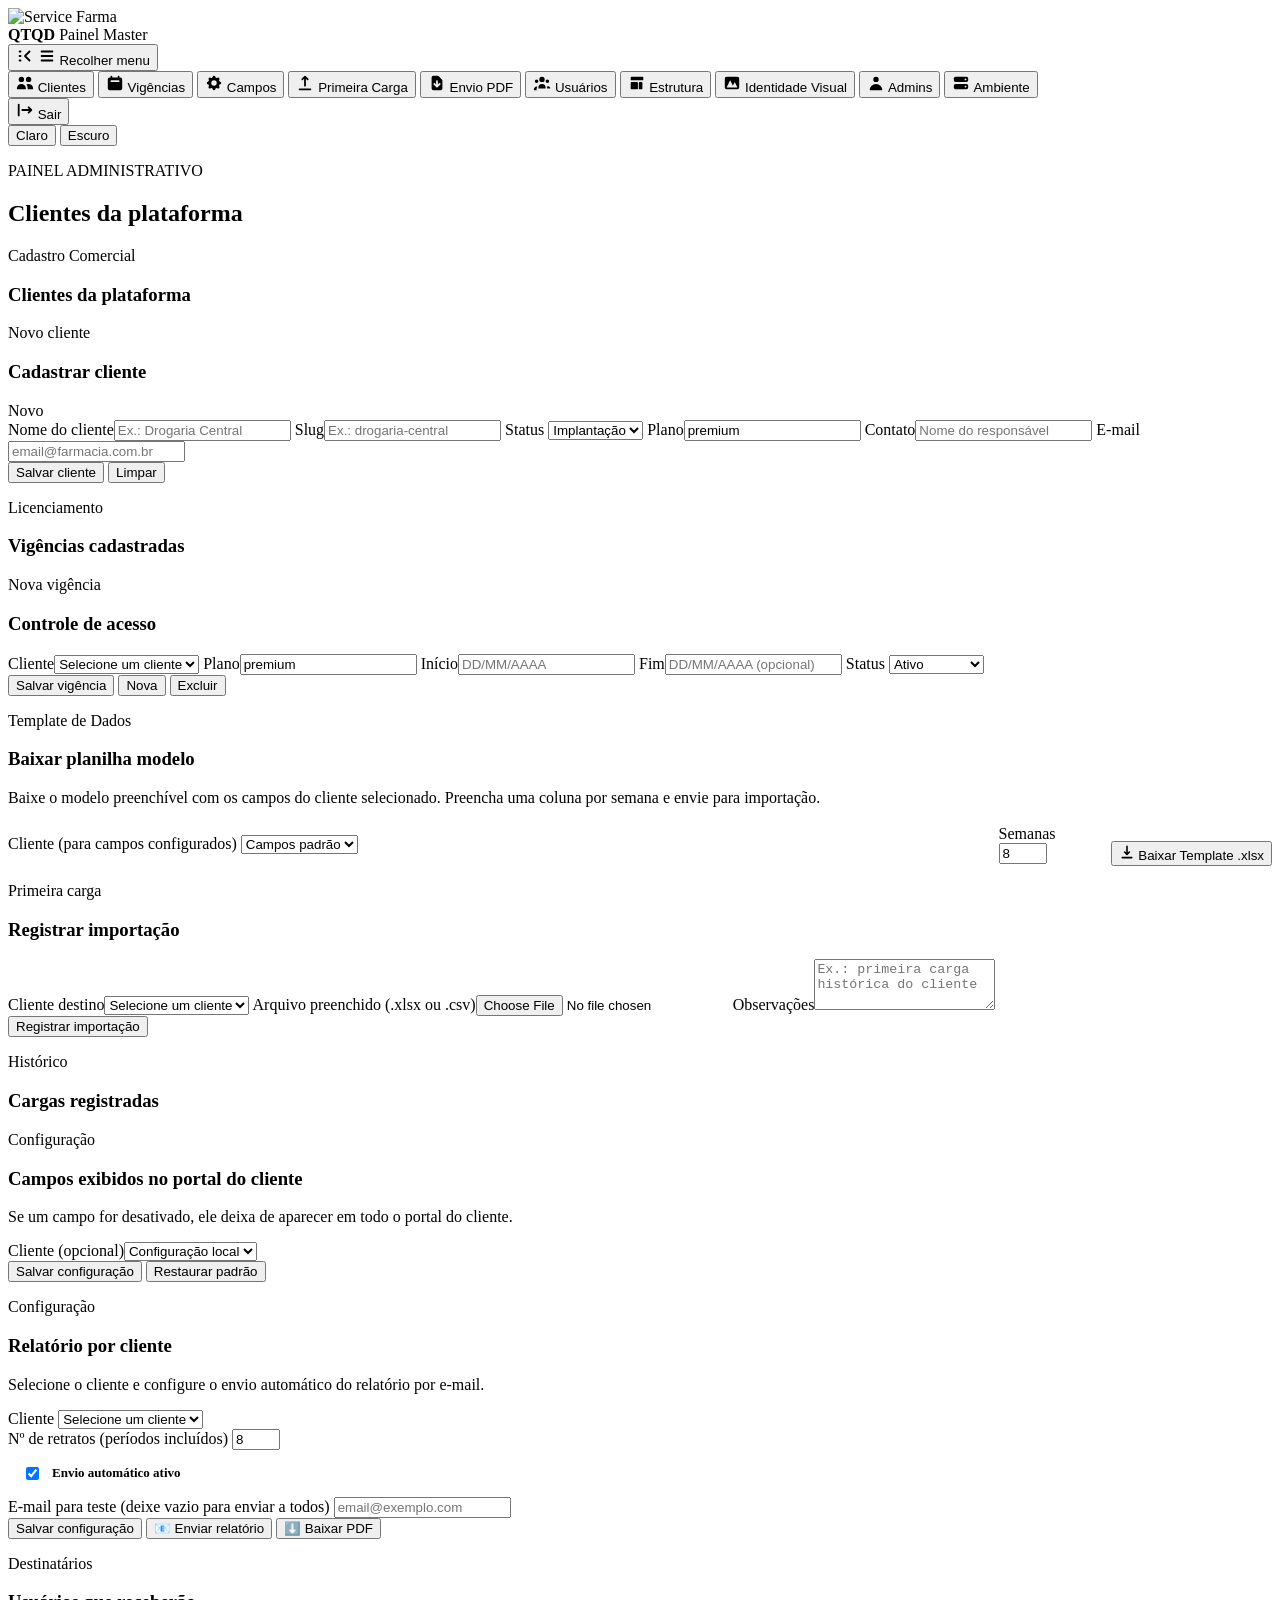
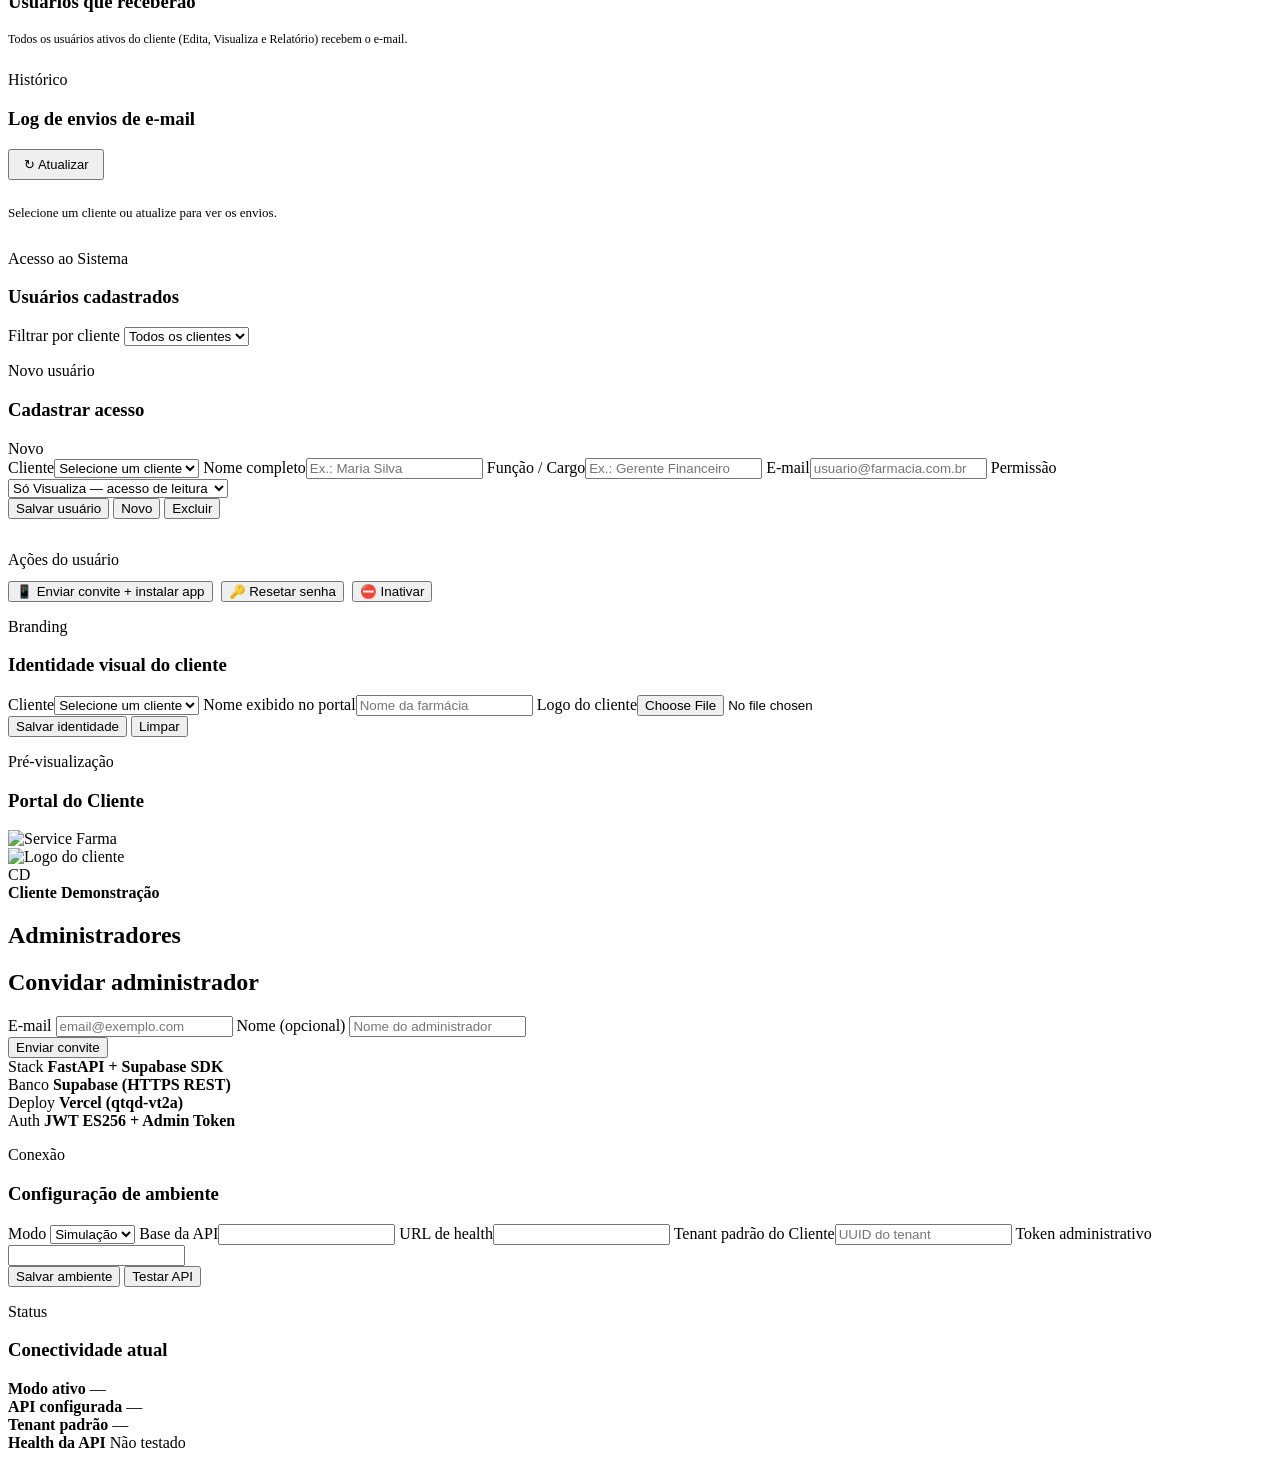
==== commit 8e28d298: "feat(admin): seção Estrutura (grupos/lojas/modo_rede) no HTML" ====
--- a/frontend_admin/index.html
+++ b/frontend_admin/index.html
@@ -1,491 +1,557 @@
-<!doctype html>
-<html lang="pt-BR">
-  <head>
-    <meta charset="utf-8">
-    <meta name="viewport" content="width=device-width, initial-scale=1">
-    <meta name="mobile-web-app-capable" content="no">
-    <meta name="apple-mobile-web-app-capable" content="no">
-    <base href="/admin/">
-    <title>QTQD — Painel Admin</title>
-    <link rel="preconnect" href="https://fonts.googleapis.com">
-    <link rel="preconnect" href="https://fonts.gstatic.com" crossorigin>
-    <link href="https://fonts.googleapis.com/css2?family=Manrope:wght@400;500;700;800&family=Space+Grotesk:wght@500;700&display=swap" rel="stylesheet">
-    <link rel="stylesheet" href="styles.css">
-    <link rel="stylesheet" href="https://cdn.jsdelivr.net/npm/flatpickr/dist/flatpickr.min.css">
-  </head>
-  <body data-theme="dark">
-    <div class="page-shell">
-
-      <!-- ── Sidebar ─────────────────────────────────────── -->
-      <aside class="sidebar">
-        <div class="brand">
-          <img class="brand-logo" src="logo_alta.jpg" alt="Service Farma">
-          <div class="brand-copy">
-            <strong>QTQD</strong>
-            <span>Painel Master</span>
-          </div>
-        </div>
-
-        <button class="sidebar-toggle-btn" id="sidebarMiniToggle" type="button" aria-label="Recolher menu">
-          <span class="sidebar-toggle-icon-collapse">
-            <svg width="18" height="18" viewBox="0 0 20 20" fill="currentColor"><path fill-rule="evenodd" d="M15.707 15.707a1 1 0 01-1.414 0l-5-5a1 1 0 010-1.414l5-5a1 1 0 111.414 1.414L11.414 10l4.293 4.293a1 1 0 010 1.414z" clip-rule="evenodd"/><path fill-rule="evenodd" d="M3 5a1 1 0 011-1h1a1 1 0 010 2H4a1 1 0 01-1-1zM3 10a1 1 0 011-1h1a1 1 0 110 2H4a1 1 0 01-1-1zM3 15a1 1 0 011-1h1a1 1 0 110 2H4a1 1 0 01-1-1z" clip-rule="evenodd"/></svg>
-          </span>
-          <span class="sidebar-toggle-icon-expand">
-            <svg width="18" height="18" viewBox="0 0 20 20" fill="currentColor"><path fill-rule="evenodd" d="M3 5a1 1 0 011-1h12a1 1 0 110 2H4a1 1 0 01-1-1zM3 10a1 1 0 011-1h12a1 1 0 110 2H4a1 1 0 01-1-1zM3 15a1 1 0 011-1h12a1 1 0 110 2H4a1 1 0 01-1-1z" clip-rule="evenodd"/></svg>
-          </span>
-          <span class="nav-label">Recolher menu</span>
-        </button>
-
-        <nav class="sidebar-nav">
-          <button class="nav-link active" data-section="clientes" type="button">
-            <span class="nav-icon"><svg width="18" height="18" viewBox="0 0 20 20" fill="currentColor"><path d="M9 6a3 3 0 11-6 0 3 3 0 016 0zM17 6a3 3 0 11-6 0 3 3 0 016 0zM12.93 17c.046-.327.07-.66.07-1a6.97 6.97 0 00-1.5-4.33A5 5 0 0119 16v1h-6.07zM6 11a5 5 0 015 5v1H1v-1a5 5 0 015-5z"/></svg></span>
-            <span class="nav-label">Clientes</span>
-          </button>
-          <button class="nav-link" data-section="vigencias" type="button">
-            <span class="nav-icon"><svg width="18" height="18" viewBox="0 0 20 20" fill="currentColor"><path fill-rule="evenodd" d="M6 2a1 1 0 00-1 1v1H4a2 2 0 00-2 2v10a2 2 0 002 2h12a2 2 0 002-2V6a2 2 0 00-2-2h-1V3a1 1 0 10-2 0v1H7V3a1 1 0 00-1-1zm0 5a1 1 0 000 2h8a1 1 0 100-2H6z" clip-rule="evenodd"/></svg></span>
-            <span class="nav-label">Vigências</span>
-          </button>
-          <button class="nav-link" data-section="campos" type="button">
-            <span class="nav-icon"><svg width="18" height="18" viewBox="0 0 20 20" fill="currentColor"><path fill-rule="evenodd" d="M11.49 3.17c-.38-1.56-2.6-1.56-2.98 0a1.532 1.532 0 01-2.286.948c-1.372-.836-2.942.734-2.106 2.106.54.886.061 2.042-.947 2.287-1.561.379-1.561 2.6 0 2.978a1.532 1.532 0 01.947 2.287c-.836 1.372.734 2.942 2.106 2.106a1.532 1.532 0 012.287.947c.379 1.561 2.6 1.561 2.978 0a1.533 1.533 0 012.287-.947c1.372.836 2.942-.734 2.106-2.106a1.533 1.533 0 01.947-2.287c1.561-.379 1.561-2.6 0-2.978a1.532 1.532 0 01-.947-2.287c.836-1.372-.734-2.942-2.106-2.106a1.532 1.532 0 01-2.287-.947zM10 13a3 3 0 100-6 3 3 0 000 6z" clip-rule="evenodd"/></svg></span>
-            <span class="nav-label">Campos</span>
-          </button>
-          <button class="nav-link" data-section="importacao" type="button">
-            <span class="nav-icon"><svg width="18" height="18" viewBox="0 0 20 20" fill="currentColor"><path fill-rule="evenodd" d="M3 17a1 1 0 011-1h12a1 1 0 110 2H4a1 1 0 01-1-1zM6.293 6.707a1 1 0 010-1.414l3-3a1 1 0 011.414 0l3 3a1 1 0 01-1.414 1.414L11 5.414V13a1 1 0 11-2 0V5.414L7.707 6.707a1 1 0 01-1.414 0z" clip-rule="evenodd"/></svg></span>
-            <span class="nav-label">Primeira Carga</span>
-          </button>
-          <button class="nav-link" data-section="enviopdf" type="button">
-            <span class="nav-icon"><svg width="18" height="18" viewBox="0 0 20 20" fill="currentColor"><path fill-rule="evenodd" d="M6 2a2 2 0 00-2 2v12a2 2 0 002 2h8a2 2 0 002-2V7.414A2 2 0 0015.414 6L12 2.586A2 2 0 0010.586 2H6zm5 6a1 1 0 10-2 0v3.586l-1.293-1.293a1 1 0 10-1.414 1.414l3 3a1 1 0 001.414 0l3-3a1 1 0 00-1.414-1.414L11 11.586V8z" clip-rule="evenodd"/></svg></span>
-            <span class="nav-label">Envio PDF</span>
-          </button>
-          <button class="nav-link" data-section="usuarios" type="button">
-            <span class="nav-icon"><svg width="18" height="18" viewBox="0 0 20 20" fill="currentColor"><path d="M13 6a3 3 0 11-6 0 3 3 0 016 0zM18 8a2 2 0 11-4 0 2 2 0 014 0zM14 15a4 4 0 00-8 0v1h8v-1zM6 8a2 2 0 11-4 0 2 2 0 014 0zM16 18v-1a5.972 5.972 0 00-.75-2.906A3.005 3.005 0 0119 15v1h-3zM4.75 14.094A5.973 5.973 0 004 17v1H1v-1a3 3 0 013.75-2.906z"/></svg></span>
-            <span class="nav-label">Usuários</span>
-          </button>
-          <button class="nav-link" data-section="identidade" type="button">
-            <span class="nav-icon"><svg width="18" height="18" viewBox="0 0 20 20" fill="currentColor"><path fill-rule="evenodd" d="M4 3a2 2 0 00-2 2v10a2 2 0 002 2h12a2 2 0 002-2V5a2 2 0 00-2-2H4zm12 12H4l4-8 3 6 2-4 3 6z" clip-rule="evenodd"/></svg></span>
-            <span class="nav-label">Identidade Visual</span>
-          </button>
-          <button class="nav-link" data-section="admins" type="button">
-            <span class="nav-icon"><svg width="18" height="18" viewBox="0 0 20 20" fill="currentColor"><path fill-rule="evenodd" d="M10 9a3 3 0 100-6 3 3 0 000 6zm-7 9a7 7 0 1114 0H3z" clip-rule="evenodd"/></svg></span>
-            <span class="nav-label">Admins</span>
-          </button>
-          <button class="nav-link" data-section="ambiente" type="button">
-            <span class="nav-icon"><svg width="18" height="18" viewBox="0 0 20 20" fill="currentColor"><path fill-rule="evenodd" d="M2 5a2 2 0 012-2h12a2 2 0 012 2v2a2 2 0 01-2 2H4a2 2 0 01-2-2V5zm14 1a1 1 0 11-2 0 1 1 0 012 0zM2 13a2 2 0 012-2h12a2 2 0 012 2v2a2 2 0 01-2 2H4a2 2 0 01-2-2v-2zm14 1a1 1 0 11-2 0 1 1 0 012 0z" clip-rule="evenodd"/></svg></span>
-            <span class="nav-label">Ambiente</span>
-          </button>
-        </nav>
-
-        <div class="sidebar-footer">
-          <button id="resetAdminButton" class="nav-link nav-link-danger" type="button">
-            <span class="nav-icon"><svg width="18" height="18" viewBox="0 0 20 20" fill="currentColor"><path fill-rule="evenodd" d="M3 3a1 1 0 00-1 1v12a1 1 0 102 0V4a1 1 0 00-1-1zm10.293 9.293a1 1 0 001.414 1.414l3-3a1 1 0 000-1.414l-3-3a1 1 0 10-1.414 1.414L14.586 9H7a1 1 0 100 2h7.586l-1.293 1.293z" clip-rule="evenodd"/></svg></span>
-            <span class="nav-label">Sair</span>
-          </button>
-        </div>
-      </aside>
-
-      <!-- ── Conteúdo principal ──────────────────────────── -->
-      <main class="content">
-        <div class="topbar">
-          <div class="theme-toggle" role="group" aria-label="Tema visual">
-            <button class="theme-chip" type="button" data-theme-choice="light">Claro</button>
-            <button class="theme-chip active" type="button" data-theme-choice="dark">Escuro</button>
-          </div>
-        </div>
-
-        <header class="hero" id="sectionHero">
-          <div>
-            <p class="eyebrow" id="heroEyebrow">PAINEL ADMINISTRATIVO</p>
-            <h2 id="heroTitle">Clientes da plataforma</h2>
-          </div>
-        </header>
-
-        <div id="feedbackBox" class="feedback-box hidden"></div>
-
-        <!-- ── Clientes ──────────────────────────────────── -->
-        <section id="clientes" class="admin-section">
-          <div class="board two-column">
-            <div>
-              <div class="board-header">
-                <div>
-                  <p class="eyebrow">Cadastro Comercial</p>
-                  <h3>Clientes da plataforma</h3>
-                </div>
-              </div>
-              <div id="clientList" class="card-list"></div>
-            </div>
-
-            <div class="form-panel">
-              <div class="board-header">
-                <div>
-                  <p class="eyebrow">Novo cliente</p>
-                  <h3>Cadastrar cliente</h3>
-                </div>
-                <span id="clientModeBadge" class="badge">Novo</span>
-              </div>
-              <form id="clientForm" class="stack-form">
-                <input id="clientId" type="hidden">
-                <label class="field"><span>Nome do cliente</span><input id="clientName" type="text" required placeholder="Ex.: Drogaria Central"></label>
-                <label class="field"><span>Slug</span><input id="clientSlug" type="text" required placeholder="Ex.: drogaria-central"></label>
-                <label class="field"><span>Status</span>
-                  <select id="clientStatus">
-                    <option value="implantacao">Implantação</option>
-                    <option value="ativo">Ativo</option>
-                    <option value="bloqueado">Bloqueado</option>
-                  </select>
-                </label>
-                <label class="field"><span>Plano</span><input id="clientPlan" type="text" value="premium"></label>
-                <label class="field"><span>Contato</span><input id="clientContact" type="text" placeholder="Nome do responsável"></label>
-                <label class="field"><span>E-mail</span><input id="clientEmail" type="email" placeholder="email@farmacia.com.br"></label>
-                <div class="hero-actions">
-                  <button class="primary-button" type="submit">Salvar cliente</button>
-                  <button id="clearClientFormButton" class="secondary-button" type="button">Limpar</button>
-                </div>
-              </form>
-            </div>
-          </div>
-        </section>
-
-        <!-- ── Vigências ─────────────────────────────────── -->
-        <section id="vigencias" class="admin-section hidden">
-          <div class="board two-column">
-            <div>
-              <div class="board-header"><div><p class="eyebrow">Licenciamento</p><h3>Vigências cadastradas</h3></div></div>
-              <div id="licenseList" class="card-list"></div>
-            </div>
-
-            <div class="form-panel">
-              <div class="board-header"><div><p class="eyebrow">Nova vigência</p><h3>Controle de acesso</h3></div></div>
-              <form id="licenseForm" class="stack-form">
-                <input id="licenseId" type="hidden">
-                <label class="field"><span>Cliente</span><select id="licenseClient"><option value="">Selecione um cliente</option></select></label>
-                <label class="field"><span>Plano</span><input id="licensePlan" type="text" value="premium"></label>
-                <label class="field"><span>Início</span><input id="licenseStart" type="text" data-date-br placeholder="DD/MM/AAAA" maxlength="10" autocomplete="off"></label>
-                <label class="field"><span>Fim</span><input id="licenseEnd" type="text" data-date-br placeholder="DD/MM/AAAA (opcional)" maxlength="10" autocomplete="off"></label>
-                <label class="field"><span>Status</span>
-                  <select id="licenseStatus">
-                    <option value="ativo">Ativo</option>
-                    <option value="implantacao">Implantação</option>
-                    <option value="bloqueado">Bloqueado</option>
-                  </select>
-                </label>
-                <div class="hero-actions">
-                  <button class="primary-button" type="submit">Salvar vigência</button>
-                  <button id="clearLicenseFormButton" class="secondary-button" type="button">Nova</button>
-                  <button id="deleteLicenseButton" class="danger-button hidden" type="button">Excluir</button>
-                </div>
-              </form>
-            </div>
-          </div>
-        </section>
-
-        <!-- ── Primeira Carga ─────────────────────────────── -->
-        <section id="importacao" class="admin-section hidden">
-          <div class="board" style="margin-bottom:16px">
-            <div class="board-header">
-              <div>
-                <p class="eyebrow">Template de Dados</p>
-                <h3>Baixar planilha modelo</h3>
-              </div>
-            </div>
-            <p class="board-copy">Baixe o modelo preenchível com os campos do cliente selecionado. Preencha uma coluna por semana e envie para importação.</p>
-            <div style="display:flex;gap:12px;align-items:center;flex-wrap:wrap;margin-top:4px">
-              <label class="field" style="flex:1;min-width:240px;margin:0">
-                <span>Cliente (para campos configurados)</span>
-                <select id="templateClient"><option value="">Campos padrão</option></select>
-              </label>
-              <label class="field" style="width:100px;margin:0">
-                <span>Semanas</span>
-                <input id="templateWeeks" type="number" value="8" min="1" max="52">
-              </label>
-              <button id="downloadTemplateBtn" class="primary-button" type="button" style="margin-top:18px">
-                <svg width="16" height="16" viewBox="0 0 20 20" fill="currentColor" style="flex-shrink:0"><path fill-rule="evenodd" d="M3 17a1 1 0 011-1h12a1 1 0 110 2H4a1 1 0 01-1-1zm3.293-7.707a1 1 0 011.414 0L9 10.586V3a1 1 0 112 0v7.586l1.293-1.293a1 1 0 111.414 1.414l-3 3a1 1 0 01-1.414 0l-3-3a1 1 0 010-1.414z" clip-rule="evenodd"/></svg>
-                Baixar Template .xlsx
-              </button>
-            </div>
-          </div>
-
-          <div class="board two-column">
-            <div class="form-panel">
-              <div class="board-header"><div><p class="eyebrow">Primeira carga</p><h3>Registrar importação</h3></div></div>
-              <form id="importForm" class="stack-form">
-                <label class="field"><span>Cliente destino</span><select id="importClient"><option value="">Selecione um cliente</option></select></label>
-                <label class="field"><span>Arquivo preenchido (.xlsx ou .csv)</span><input id="importFile" type="file" accept=".xlsx,.xls,.csv"></label>
-                <label class="field"><span>Observações</span><textarea id="importNotes" rows="3" placeholder="Ex.: primeira carga histórica do cliente"></textarea></label>
-                <div class="hero-actions"><button class="primary-button" type="submit">Registrar importação</button></div>
-              </form>
-            </div>
-
-            <div class="board inset">
-              <div class="board-header"><div><p class="eyebrow">Histórico</p><h3>Cargas registradas</h3></div></div>
-              <div id="importList" class="card-list"></div>
-            </div>
-          </div>
-        </section>
-
-        <!-- ── Campos ────────────────────────────────────── -->
-        <section id="campos" class="admin-section hidden">
-          <div class="board">
-            <div class="board-header">
-              <div><p class="eyebrow">Configuração</p><h3>Campos exibidos no portal do cliente</h3></div>
-            </div>
-            <p class="board-copy">Se um campo for desativado, ele deixa de aparecer em todo o portal do cliente.</p>
-            <label class="field" style="max-width:320px"><span>Cliente (opcional)</span><select id="camposClient"><option value="">Configuração local</option></select></label>
-            <div id="fieldConfigList" class="field-config-list"></div>
-            <div class="hero-actions">
-              <button id="saveFieldConfigButton" class="primary-button" type="button">Salvar configuração</button>
-              <button id="resetFieldConfigButton" class="secondary-button" type="button">Restaurar padrão</button>
-            </div>
-            <div id="feedbackCampos" class="feedback-box hidden" style="margin-top:12px"></div>
-          </div>
-        </section>
-
-        <!-- ── Envio PDF ──────────────────────────────────── -->
-        <section id="enviopdf" class="admin-section hidden">
-          <div class="board two-column">
-            <div>
-              <div class="board-header">
-                <div><p class="eyebrow">Configuração</p><h3>Relatório por cliente</h3></div>
-              </div>
-              <p class="board-copy">Selecione o cliente e configure o envio automático do relatório por e-mail.</p>
-              <label class="field" style="max-width:320px;margin-bottom:16px">
-                <span>Cliente</span>
-                <select id="pdfClient"><option value="">Selecione um cliente</option></select>
-              </label>
-              <div id="pdfConfigPanel" class="stack-form hidden">
-                <label class="field">
-                  <span>Nº de retratos (períodos incluídos)</span>
-                  <input id="pdfNRetratos" type="number" min="1" max="52" value="8">
-                </label>
-                <div style="display:flex;flex-direction:column;gap:10px;padding:14px;background:var(--surface-2);border-radius:var(--radius);border:1px solid var(--border)">
-                  <label style="display:flex;align-items:center;gap:10px;cursor:pointer;font-size:13px;font-weight:600">
-                    <input id="pdfAtivo" type="checkbox" checked> Envio automático ativo
-                  </label>
-                </div>
-                <label class="field" style="margin-top:8px">
-                  <span>E-mail para teste (deixe vazio para enviar a todos)</span>
-                  <input id="pdfEmailTeste" type="email" placeholder="email@exemplo.com" autocomplete="off">
-                </label>
-                <div class="hero-actions" style="flex-wrap:wrap;gap:8px">
-                  <button id="savePdfConfigBtn" class="primary-button" type="button">Salvar configuração</button>
-                  <button id="sendNowBtn" class="secondary-button" type="button">📧 Enviar relatório</button>
-                  <button id="downloadPdfBtn" class="secondary-button" type="button">⬇️ Baixar PDF</button>
-                </div>
-              </div>
-            </div>
-
-            <div class="board inset">
-              <div class="board-header">
-                <div><p class="eyebrow">Destinatários</p><h3>Usuários que receberão</h3></div>
-              </div>
-              <p class="board-copy" style="font-size:12px">Todos os usuários ativos do cliente (Edita, Visualiza e Relatório) recebem o e-mail.</p>
-              <div id="pdfDestinatariosList" class="card-list"></div>
-            </div>
-          </div>
-
-          <div class="board" style="margin-top:24px">
-            <div class="board-header">
-              <div><p class="eyebrow">Histórico</p><h3>Log de envios de e-mail</h3></div>
-              <button id="refreshEmailLogBtn" class="secondary-button" type="button" style="padding:6px 14px;font-size:13px">↻ Atualizar</button>
-            </div>
-            <div id="emailLogContainer" style="overflow-x:auto;margin-top:12px">
-              <p style="color:var(--muted);font-size:13px">Selecione um cliente ou atualize para ver os envios.</p>
-            </div>
-          </div>
-        </section>
-
-        <!-- ── Usuários ──────────────────────────────────── -->
-        <section id="usuarios" class="admin-section hidden">
-          <div class="board two-column">
-            <div>
-              <div class="board-header">
-                <div><p class="eyebrow">Acesso ao Sistema</p><h3>Usuários cadastrados</h3></div>
-              </div>
-              <label class="field" style="max-width:320px;margin-bottom:12px">
-                <span>Filtrar por cliente</span>
-                <select id="usuarioClientFilter"><option value="">Todos os clientes</option></select>
-              </label>
-              <div id="usuarioList" class="card-list"></div>
-            </div>
-
-            <div class="form-panel">
-              <div class="board-header">
-                <div><p class="eyebrow">Novo usuário</p><h3>Cadastrar acesso</h3></div>
-                <span id="usuarioModeBadge" class="badge">Novo</span>
-              </div>
-              <form id="usuarioForm" class="stack-form">
-                <input id="usuarioId" type="hidden">
-                <label class="field"><span>Cliente</span><select id="usuarioClient"><option value="">Selecione um cliente</option></select></label>
-                <label class="field"><span>Nome completo</span><input id="usuarioNome" type="text" required placeholder="Ex.: Maria Silva"></label>
-                <label class="field"><span>Função / Cargo</span><input id="usuarioFuncao" type="text" placeholder="Ex.: Gerente Financeiro"></label>
-                <label class="field"><span>E-mail</span><input id="usuarioEmail" type="email" required placeholder="usuario@farmacia.com.br"></label>
-                <label class="field"><span>Permissão</span>
-                  <select id="usuarioPermissao">
-                    <option value="edita">Edita — lança e altera avaliações</option>
-                    <option value="visualiza" selected>Só Visualiza — acesso de leitura</option>
-                    <option value="relatorio">Só Relatório — recebe relatórios</option>
-                  </select>
-                </label>
-                <div class="hero-actions">
-                  <button class="primary-button" type="submit">Salvar usuário</button>
-                  <button id="clearUsuarioFormButton" class="secondary-button" type="button">Novo</button>
-                  <button id="deleteUsuarioButton" class="danger-button hidden" type="button">Excluir</button>
-                </div>
-              </form>
-
-              <div id="usuarioActions" class="hidden" style="margin-top:16px;display:flex;flex-direction:column;gap:8px">
-                <p class="eyebrow" style="margin-bottom:4px">Ações do usuário</p>
-                <div style="display:flex;gap:8px;flex-wrap:wrap">
-                  <button id="btnConviteApp" class="secondary-button" type="button">📱 Enviar convite + instalar app</button>
-                  <button id="btnResetSenha" class="secondary-button" type="button">🔑 Resetar senha</button>
-                  <button id="btnInativar" class="secondary-button" type="button">⛔ Inativar</button>
-                </div>
-              </div>
-            </div>
-          </div>
-        </section>
-
-        <!-- ── Identidade Visual ──────────────────────────── -->
-        <section id="identidade" class="admin-section hidden">
-          <div class="board two-column">
-            <div class="form-panel">
-              <div class="board-header">
-                <div><p class="eyebrow">Branding</p><h3>Identidade visual do cliente</h3></div>
-              </div>
-              <form id="brandingForm" class="stack-form">
-                <label class="field"><span>Cliente</span><select id="brandingClient"><option value="">Selecione um cliente</option></select></label>
-                <label class="field"><span>Nome exibido no portal</span><input id="brandingClientName" type="text" placeholder="Nome da farmácia"></label>
-                <label class="field"><span>Logo do cliente</span><input id="brandingClientLogo" type="file" accept=".jpg,.jpeg,.png,.webp" onchange="previewLogoFile(this)"></label>
-                <div class="hero-actions">
-                  <button class="primary-button" type="submit">Salvar identidade</button>
-                  <button id="resetBrandingButton" class="secondary-button" type="button">Limpar</button>
-                </div>
-              </form>
-            </div>
-
-            <div class="form-panel">
-              <div class="board-header">
-                <div><p class="eyebrow">Pré-visualização</p><h3>Portal do Cliente</h3></div>
-              </div>
-              <div class="branding-preview">
-                <img class="preview-service-logo" src="logo_alta.jpg" alt="Service Farma">
-                <div class="preview-client-shell">
-                  <img id="brandingPreviewLogo" class="preview-client-logo" alt="Logo do cliente">
-                  <div id="brandingPreviewFallback" class="preview-client-fallback">CD</div>
-                </div>
-                <strong id="brandingPreviewName">Cliente Demonstração</strong>
-              </div>
-            </div>
-          </div>
-        </section>
-
-        <!-- ── Admins ────────────────────────────────────── -->
-        <section id="admins" class="admin-section hidden">
-          <div class="board two-column">
-            <div>
-              <div class="board-header">
-                <h2 class="board-title">Administradores <span id="adminsCount" class="badge" style="font-size:11px"></span></h2>
-              </div>
-              <div id="adminsList" class="card-list"></div>
-            </div>
-            <div class="form-panel">
-              <div class="board-header">
-                <h2 class="board-title">Convidar administrador</h2>
-              </div>
-              <form id="adminConviteForm" class="stack-form">
-                <label class="field">
-                  <span>E-mail</span>
-                  <input id="adminConviteEmail" type="email" required placeholder="email@exemplo.com" autocomplete="off">
-                </label>
-                <label class="field">
-                  <span>Nome (opcional)</span>
-                  <input id="adminConviteNome" type="text" placeholder="Nome do administrador" autocomplete="off">
-                </label>
-                <div class="form-actions">
-                  <button class="btn" type="submit">Enviar convite</button>
-                </div>
-              </form>
-            </div>
-          </div>
-        </section>
-
-        <!-- ── Ambiente ──────────────────────────────────── -->
-        <section id="ambiente" class="admin-section hidden">
-          <div class="stats-grid" style="margin-bottom:16px">
-            <article>
-              <span class="stat-label">Stack</span>
-              <strong>FastAPI + Supabase SDK</strong>
-            </article>
-            <article>
-              <span class="stat-label">Banco</span>
-              <strong>Supabase (HTTPS REST)</strong>
-            </article>
-            <article>
-              <span class="stat-label">Deploy</span>
-              <strong>Vercel (qtqd-vt2a)</strong>
-            </article>
-            <article>
-              <span class="stat-label">Auth</span>
-              <strong>JWT ES256 + Admin Token</strong>
-            </article>
-          </div>
-
-          <div class="board two-column">
-            <div class="form-panel">
-              <div class="board-header">
-                <div><p class="eyebrow">Conexão</p><h3>Configuração de ambiente</h3></div>
-              </div>
-              <form id="runtimeConfigForm" class="stack-form">
-                <label class="field">
-                  <span>Modo</span>
-                  <select id="runtimeMode">
-                    <option value="simulation">Simulação</option>
-                    <option value="api">API real</option>
-                  </select>
-                </label>
-                <label class="field"><span>Base da API</span><input id="runtimeApiBaseUrl" type="text"></label>
-                <label class="field"><span>URL de health</span><input id="runtimeHealthUrl" type="text"></label>
-                <label class="field"><span>Tenant padrão do Cliente</span><input id="runtimeTenantId" type="text" placeholder="UUID do tenant"></label>
-                <label class="field"><span>Token administrativo</span><input id="runtimeAdminToken" type="password"></label>
-                <div class="hero-actions">
-                  <button class="primary-button" type="submit">Salvar ambiente</button>
-                  <button id="testApiConnectionButton" class="secondary-button" type="button">Testar API</button>
-                </div>
-              </form>
-            </div>
-
-            <div class="board inset">
-              <div class="board-header">
-                <div><p class="eyebrow">Status</p><h3>Conectividade atual</h3></div>
-              </div>
-              <div class="card-list">
-                <article class="entity-card">
-                  <strong>Modo ativo</strong>
-                  <span id="runtimeModeLabel">—</span>
-                </article>
-                <article class="entity-card">
-                  <strong>API configurada</strong>
-                  <span id="runtimeApiBaseLabel">—</span>
-                </article>
-                <article class="entity-card">
-                  <strong>Tenant padrão</strong>
-                  <span id="runtimeTenantLabel">—</span>
-                </article>
-                <article class="entity-card">
-                  <strong>Health da API</strong>
-                  <span id="runtimeHealthStatusLabel">Não testado</span>
-                </article>
-              </div>
-            </div>
-          </div>
-        </section>
-      </main>
-    </div>
-
-    <script src="https://cdn.jsdelivr.net/npm/xlsx/dist/xlsx.full.min.js"></script>
-    <script src="https://cdn.jsdelivr.net/npm/flatpickr"></script>
-    <script src="https://cdn.jsdelivr.net/npm/flatpickr/dist/l10n/pt.js"></script>
-    <script src="../shared/app_config.js"></script>
-    <script src="../shared/api_client.js"></script>
-    <script src="script.js"></script>
-  </body>
-</html>
+<!doctype html>
+<html lang="pt-BR">
+  <head>
+    <meta charset="utf-8">
+    <meta name="viewport" content="width=device-width, initial-scale=1">
+    <meta name="mobile-web-app-capable" content="no">
+    <meta name="apple-mobile-web-app-capable" content="no">
+    <meta name="apple-mobile-web-app-title" content="QTQD Admin">
+    <base href="/admin/">
+    <title>QTQD — Painel Admin</title>
+    <link rel="apple-touch-icon" href="assets/icon-512.png">
+    <link rel="icon" type="image/png" href="assets/icon-512.png">
+    <link rel="shortcut icon" type="image/png" href="assets/icon-512.png">
+    <link rel="preconnect" href="https://fonts.googleapis.com">
+    <link rel="preconnect" href="https://fonts.gstatic.com" crossorigin>
+    <link href="https://fonts.googleapis.com/css2?family=Manrope:wght@400;500;700;800&family=Space+Grotesk:wght@500;700&display=swap" rel="stylesheet">
+    <link rel="stylesheet" href="styles.css">
+    <link rel="stylesheet" href="https://cdn.jsdelivr.net/npm/flatpickr/dist/flatpickr.min.css">
+  </head>
+  <body data-theme="dark">
+    <div class="page-shell">
+
+      <!-- ── Sidebar ─────────────────────────────────────── -->
+      <aside class="sidebar">
+        <div class="brand">
+          <img class="brand-logo" src="logo_alta.jpg" alt="Service Farma">
+          <div class="brand-copy">
+            <strong>QTQD</strong>
+            <span>Painel Master</span>
+          </div>
+        </div>
+
+        <button class="sidebar-toggle-btn" id="sidebarMiniToggle" type="button" aria-label="Recolher menu">
+          <span class="sidebar-toggle-icon-collapse">
+            <svg width="18" height="18" viewBox="0 0 20 20" fill="currentColor"><path fill-rule="evenodd" d="M15.707 15.707a1 1 0 01-1.414 0l-5-5a1 1 0 010-1.414l5-5a1 1 0 111.414 1.414L11.414 10l4.293 4.293a1 1 0 010 1.414z" clip-rule="evenodd"/><path fill-rule="evenodd" d="M3 5a1 1 0 011-1h1a1 1 0 010 2H4a1 1 0 01-1-1zM3 10a1 1 0 011-1h1a1 1 0 110 2H4a1 1 0 01-1-1zM3 15a1 1 0 011-1h1a1 1 0 110 2H4a1 1 0 01-1-1z" clip-rule="evenodd"/></svg>
+          </span>
+          <span class="sidebar-toggle-icon-expand">
+            <svg width="18" height="18" viewBox="0 0 20 20" fill="currentColor"><path fill-rule="evenodd" d="M3 5a1 1 0 011-1h12a1 1 0 110 2H4a1 1 0 01-1-1zM3 10a1 1 0 011-1h12a1 1 0 110 2H4a1 1 0 01-1-1zM3 15a1 1 0 011-1h12a1 1 0 110 2H4a1 1 0 01-1-1z" clip-rule="evenodd"/></svg>
+          </span>
+          <span class="nav-label">Recolher menu</span>
+        </button>
+
+        <nav class="sidebar-nav">
+          <button class="nav-link active" data-section="clientes" type="button">
+            <span class="nav-icon"><svg width="18" height="18" viewBox="0 0 20 20" fill="currentColor"><path d="M9 6a3 3 0 11-6 0 3 3 0 016 0zM17 6a3 3 0 11-6 0 3 3 0 016 0zM12.93 17c.046-.327.07-.66.07-1a6.97 6.97 0 00-1.5-4.33A5 5 0 0119 16v1h-6.07zM6 11a5 5 0 015 5v1H1v-1a5 5 0 015-5z"/></svg></span>
+            <span class="nav-label">Clientes</span>
+          </button>
+          <button class="nav-link" data-section="vigencias" type="button">
+            <span class="nav-icon"><svg width="18" height="18" viewBox="0 0 20 20" fill="currentColor"><path fill-rule="evenodd" d="M6 2a1 1 0 00-1 1v1H4a2 2 0 00-2 2v10a2 2 0 002 2h12a2 2 0 002-2V6a2 2 0 00-2-2h-1V3a1 1 0 10-2 0v1H7V3a1 1 0 00-1-1zm0 5a1 1 0 000 2h8a1 1 0 100-2H6z" clip-rule="evenodd"/></svg></span>
+            <span class="nav-label">Vigências</span>
+          </button>
+          <button class="nav-link" data-section="campos" type="button">
+            <span class="nav-icon"><svg width="18" height="18" viewBox="0 0 20 20" fill="currentColor"><path fill-rule="evenodd" d="M11.49 3.17c-.38-1.56-2.6-1.56-2.98 0a1.532 1.532 0 01-2.286.948c-1.372-.836-2.942.734-2.106 2.106.54.886.061 2.042-.947 2.287-1.561.379-1.561 2.6 0 2.978a1.532 1.532 0 01.947 2.287c-.836 1.372.734 2.942 2.106 2.106a1.532 1.532 0 012.287.947c.379 1.561 2.6 1.561 2.978 0a1.533 1.533 0 012.287-.947c1.372.836 2.942-.734 2.106-2.106a1.533 1.533 0 01.947-2.287c1.561-.379 1.561-2.6 0-2.978a1.532 1.532 0 01-.947-2.287c.836-1.372-.734-2.942-2.106-2.106a1.532 1.532 0 01-2.287-.947zM10 13a3 3 0 100-6 3 3 0 000 6z" clip-rule="evenodd"/></svg></span>
+            <span class="nav-label">Campos</span>
+          </button>
+          <button class="nav-link" data-section="importacao" type="button">
+            <span class="nav-icon"><svg width="18" height="18" viewBox="0 0 20 20" fill="currentColor"><path fill-rule="evenodd" d="M3 17a1 1 0 011-1h12a1 1 0 110 2H4a1 1 0 01-1-1zM6.293 6.707a1 1 0 010-1.414l3-3a1 1 0 011.414 0l3 3a1 1 0 01-1.414 1.414L11 5.414V13a1 1 0 11-2 0V5.414L7.707 6.707a1 1 0 01-1.414 0z" clip-rule="evenodd"/></svg></span>
+            <span class="nav-label">Primeira Carga</span>
+          </button>
+          <button class="nav-link" data-section="enviopdf" type="button">
+            <span class="nav-icon"><svg width="18" height="18" viewBox="0 0 20 20" fill="currentColor"><path fill-rule="evenodd" d="M6 2a2 2 0 00-2 2v12a2 2 0 002 2h8a2 2 0 002-2V7.414A2 2 0 0015.414 6L12 2.586A2 2 0 0010.586 2H6zm5 6a1 1 0 10-2 0v3.586l-1.293-1.293a1 1 0 10-1.414 1.414l3 3a1 1 0 001.414 0l3-3a1 1 0 00-1.414-1.414L11 11.586V8z" clip-rule="evenodd"/></svg></span>
+            <span class="nav-label">Envio PDF</span>
+          </button>
+          <button class="nav-link" data-section="usuarios" type="button">
+            <span class="nav-icon"><svg width="18" height="18" viewBox="0 0 20 20" fill="currentColor"><path d="M13 6a3 3 0 11-6 0 3 3 0 016 0zM18 8a2 2 0 11-4 0 2 2 0 014 0zM14 15a4 4 0 00-8 0v1h8v-1zM6 8a2 2 0 11-4 0 2 2 0 014 0zM16 18v-1a5.972 5.972 0 00-.75-2.906A3.005 3.005 0 0119 15v1h-3zM4.75 14.094A5.973 5.973 0 004 17v1H1v-1a3 3 0 013.75-2.906z"/></svg></span>
+            <span class="nav-label">Usuários</span>
+          </button>
+          <button class="nav-link" data-section="estrutura" type="button">
+            <span class="nav-icon"><svg width="18" height="18" viewBox="0 0 20 20" fill="currentColor"><path fill-rule="evenodd" d="M3 4a1 1 0 011-1h12a1 1 0 011 1v2a1 1 0 01-1 1H4a1 1 0 01-1-1V4zm0 6a1 1 0 011-1h6a1 1 0 011 1v6a1 1 0 01-1 1H4a1 1 0 01-1-1v-6zm10-1a1 1 0 00-1 1v6a1 1 0 001 1h2a1 1 0 001-1v-6a1 1 0 00-1-1h-2z" clip-rule="evenodd"/></svg></span>
+            <span class="nav-label">Estrutura</span>
+          </button>
+          <button class="nav-link" data-section="identidade" type="button">
+            <span class="nav-icon"><svg width="18" height="18" viewBox="0 0 20 20" fill="currentColor"><path fill-rule="evenodd" d="M4 3a2 2 0 00-2 2v10a2 2 0 002 2h12a2 2 0 002-2V5a2 2 0 00-2-2H4zm12 12H4l4-8 3 6 2-4 3 6z" clip-rule="evenodd"/></svg></span>
+            <span class="nav-label">Identidade Visual</span>
+          </button>
+          <button class="nav-link" data-section="admins" type="button">
+            <span class="nav-icon"><svg width="18" height="18" viewBox="0 0 20 20" fill="currentColor"><path fill-rule="evenodd" d="M10 9a3 3 0 100-6 3 3 0 000 6zm-7 9a7 7 0 1114 0H3z" clip-rule="evenodd"/></svg></span>
+            <span class="nav-label">Admins</span>
+          </button>
+          <button class="nav-link" data-section="ambiente" type="button">
+            <span class="nav-icon"><svg width="18" height="18" viewBox="0 0 20 20" fill="currentColor"><path fill-rule="evenodd" d="M2 5a2 2 0 012-2h12a2 2 0 012 2v2a2 2 0 01-2 2H4a2 2 0 01-2-2V5zm14 1a1 1 0 11-2 0 1 1 0 012 0zM2 13a2 2 0 012-2h12a2 2 0 012 2v2a2 2 0 01-2 2H4a2 2 0 01-2-2v-2zm14 1a1 1 0 11-2 0 1 1 0 012 0z" clip-rule="evenodd"/></svg></span>
+            <span class="nav-label">Ambiente</span>
+          </button>
+        </nav>
+
+        <div class="sidebar-footer">
+          <button id="resetAdminButton" class="nav-link nav-link-danger" type="button">
+            <span class="nav-icon"><svg width="18" height="18" viewBox="0 0 20 20" fill="currentColor"><path fill-rule="evenodd" d="M3 3a1 1 0 00-1 1v12a1 1 0 102 0V4a1 1 0 00-1-1zm10.293 9.293a1 1 0 001.414 1.414l3-3a1 1 0 000-1.414l-3-3a1 1 0 10-1.414 1.414L14.586 9H7a1 1 0 100 2h7.586l-1.293 1.293z" clip-rule="evenodd"/></svg></span>
+            <span class="nav-label">Sair</span>
+          </button>
+        </div>
+      </aside>
+
+      <!-- ── Conteúdo principal ──────────────────────────── -->
+      <main class="content">
+        <div class="topbar">
+          <div class="theme-toggle" role="group" aria-label="Tema visual">
+            <button class="theme-chip" type="button" data-theme-choice="light">Claro</button>
+            <button class="theme-chip active" type="button" data-theme-choice="dark">Escuro</button>
+          </div>
+        </div>
+
+        <header class="hero" id="sectionHero">
+          <div>
+            <p class="eyebrow" id="heroEyebrow">PAINEL ADMINISTRATIVO</p>
+            <h2 id="heroTitle">Clientes da plataforma</h2>
+          </div>
+        </header>
+
+        <div id="feedbackBox" class="feedback-box hidden"></div>
+
+        <!-- ── Clientes ──────────────────────────────────── -->
+        <section id="clientes" class="admin-section">
+          <div class="board two-column">
+            <div>
+              <div class="board-header">
+                <div>
+                  <p class="eyebrow">Cadastro Comercial</p>
+                  <h3>Clientes da plataforma</h3>
+                </div>
+              </div>
+              <div id="clientList" class="card-list"></div>
+            </div>
+
+            <div class="form-panel">
+              <div class="board-header">
+                <div>
+                  <p class="eyebrow">Novo cliente</p>
+                  <h3>Cadastrar cliente</h3>
+                </div>
+                <span id="clientModeBadge" class="badge">Novo</span>
+              </div>
+              <form id="clientForm" class="stack-form">
+                <input id="clientId" type="hidden">
+                <label class="field"><span>Nome do cliente</span><input id="clientName" type="text" required placeholder="Ex.: Drogaria Central"></label>
+                <label class="field"><span>Slug</span><input id="clientSlug" type="text" required placeholder="Ex.: drogaria-central"></label>
+                <label class="field"><span>Status</span>
+                  <select id="clientStatus">
+                    <option value="implantacao">Implantação</option>
+                    <option value="ativo">Ativo</option>
+                    <option value="bloqueado">Bloqueado</option>
+                  </select>
+                </label>
+                <label class="field"><span>Plano</span><input id="clientPlan" type="text" value="premium"></label>
+                <label class="field"><span>Contato</span><input id="clientContact" type="text" placeholder="Nome do responsável"></label>
+                <label class="field"><span>E-mail</span><input id="clientEmail" type="email" placeholder="email@farmacia.com.br"></label>
+                <div class="hero-actions">
+                  <button class="primary-button" type="submit">Salvar cliente</button>
+                  <button id="clearClientFormButton" class="secondary-button" type="button">Limpar</button>
+                </div>
+              </form>
+            </div>
+          </div>
+        </section>
+
+        <!-- ── Vigências ─────────────────────────────────── -->
+        <section id="vigencias" class="admin-section hidden">
+          <div class="board two-column">
+            <div>
+              <div class="board-header"><div><p class="eyebrow">Licenciamento</p><h3>Vigências cadastradas</h3></div></div>
+              <div id="licenseList" class="card-list"></div>
+            </div>
+
+            <div class="form-panel">
+              <div class="board-header"><div><p class="eyebrow">Nova vigência</p><h3>Controle de acesso</h3></div></div>
+              <form id="licenseForm" class="stack-form">
+                <input id="licenseId" type="hidden">
+                <label class="field"><span>Cliente</span><select id="licenseClient"><option value="">Selecione um cliente</option></select></label>
+                <label class="field"><span>Plano</span><input id="licensePlan" type="text" value="premium"></label>
+                <label class="field"><span>Início</span><input id="licenseStart" type="text" data-date-br placeholder="DD/MM/AAAA" maxlength="10" autocomplete="off"></label>
+                <label class="field"><span>Fim</span><input id="licenseEnd" type="text" data-date-br placeholder="DD/MM/AAAA (opcional)" maxlength="10" autocomplete="off"></label>
+                <label class="field"><span>Status</span>
+                  <select id="licenseStatus">
+                    <option value="ativo">Ativo</option>
+                    <option value="implantacao">Implantação</option>
+                    <option value="bloqueado">Bloqueado</option>
+                  </select>
+                </label>
+                <div class="hero-actions">
+                  <button class="primary-button" type="submit">Salvar vigência</button>
+                  <button id="clearLicenseFormButton" class="secondary-button" type="button">Nova</button>
+                  <button id="deleteLicenseButton" class="danger-button hidden" type="button">Excluir</button>
+                </div>
+              </form>
+            </div>
+          </div>
+        </section>
+
+        <!-- ── Primeira Carga ─────────────────────────────── -->
+        <section id="importacao" class="admin-section hidden">
+          <div class="board" style="margin-bottom:16px">
+            <div class="board-header">
+              <div>
+                <p class="eyebrow">Template de Dados</p>
+                <h3>Baixar planilha modelo</h3>
+              </div>
+            </div>
+            <p class="board-copy">Baixe o modelo preenchível com os campos do cliente selecionado. Preencha uma coluna por semana e envie para importação.</p>
+            <div style="display:flex;gap:12px;align-items:center;flex-wrap:wrap;margin-top:4px">
+              <label class="field" style="flex:1;min-width:240px;margin:0">
+                <span>Cliente (para campos configurados)</span>
+                <select id="templateClient"><option value="">Campos padrão</option></select>
+              </label>
+              <label class="field" style="width:100px;margin:0">
+                <span>Semanas</span>
+                <input id="templateWeeks" type="number" value="8" min="1" max="52">
+              </label>
+              <button id="downloadTemplateBtn" class="primary-button" type="button" style="margin-top:18px">
+                <svg width="16" height="16" viewBox="0 0 20 20" fill="currentColor" style="flex-shrink:0"><path fill-rule="evenodd" d="M3 17a1 1 0 011-1h12a1 1 0 110 2H4a1 1 0 01-1-1zm3.293-7.707a1 1 0 011.414 0L9 10.586V3a1 1 0 112 0v7.586l1.293-1.293a1 1 0 111.414 1.414l-3 3a1 1 0 01-1.414 0l-3-3a1 1 0 010-1.414z" clip-rule="evenodd"/></svg>
+                Baixar Template .xlsx
+              </button>
+            </div>
+          </div>
+
+          <div class="board two-column">
+            <div class="form-panel">
+              <div class="board-header"><div><p class="eyebrow">Primeira carga</p><h3>Registrar importação</h3></div></div>
+              <form id="importForm" class="stack-form">
+                <label class="field"><span>Cliente destino</span><select id="importClient"><option value="">Selecione um cliente</option></select></label>
+                <label class="field"><span>Arquivo preenchido (.xlsx ou .csv)</span><input id="importFile" type="file" accept=".xlsx,.xls,.csv"></label>
+                <label class="field"><span>Observações</span><textarea id="importNotes" rows="3" placeholder="Ex.: primeira carga histórica do cliente"></textarea></label>
+                <div class="hero-actions"><button class="primary-button" type="submit">Registrar importação</button></div>
+              </form>
+            </div>
+
+            <div class="board inset">
+              <div class="board-header"><div><p class="eyebrow">Histórico</p><h3>Cargas registradas</h3></div></div>
+              <div id="importList" class="card-list"></div>
+            </div>
+          </div>
+        </section>
+
+        <!-- ── Campos ────────────────────────────────────── -->
+        <section id="campos" class="admin-section hidden">
+          <div class="board">
+            <div class="board-header">
+              <div><p class="eyebrow">Configuração</p><h3>Campos exibidos no portal do cliente</h3></div>
+            </div>
+            <p class="board-copy">Se um campo for desativado, ele deixa de aparecer em todo o portal do cliente.</p>
+            <label class="field" style="max-width:320px"><span>Cliente (opcional)</span><select id="camposClient"><option value="">Configuração local</option></select></label>
+            <div id="fieldConfigList" class="field-config-list"></div>
+            <div class="hero-actions">
+              <button id="saveFieldConfigButton" class="primary-button" type="button">Salvar configuração</button>
+              <button id="resetFieldConfigButton" class="secondary-button" type="button">Restaurar padrão</button>
+            </div>
+            <div id="feedbackCampos" class="feedback-box hidden" style="margin-top:12px"></div>
+          </div>
+        </section>
+
+        <!-- ── Envio PDF ──────────────────────────────────── -->
+        <section id="enviopdf" class="admin-section hidden">
+          <div class="board two-column">
+            <div>
+              <div class="board-header">
+                <div><p class="eyebrow">Configuração</p><h3>Relatório por cliente</h3></div>
+              </div>
+              <p class="board-copy">Selecione o cliente e configure o envio automático do relatório por e-mail.</p>
+              <label class="field" style="max-width:320px;margin-bottom:16px">
+                <span>Cliente</span>
+                <select id="pdfClient"><option value="">Selecione um cliente</option></select>
+              </label>
+              <div id="pdfConfigPanel" class="stack-form hidden">
+                <label class="field">
+                  <span>Nº de retratos (períodos incluídos)</span>
+                  <input id="pdfNRetratos" type="number" min="1" max="52" value="8">
+                </label>
+                <div style="display:flex;flex-direction:column;gap:10px;padding:14px;background:var(--surface-2);border-radius:var(--radius);border:1px solid var(--border)">
+                  <label style="display:flex;align-items:center;gap:10px;cursor:pointer;font-size:13px;font-weight:600">
+                    <input id="pdfAtivo" type="checkbox" checked> Envio automático ativo
+                  </label>
+                </div>
+                <label class="field" style="margin-top:8px">
+                  <span>E-mail para teste (deixe vazio para enviar a todos)</span>
+                  <input id="pdfEmailTeste" type="email" placeholder="email@exemplo.com" autocomplete="off">
+                </label>
+                <div class="hero-actions" style="flex-wrap:wrap;gap:8px">
+                  <button id="savePdfConfigBtn" class="primary-button" type="button">Salvar configuração</button>
+                  <button id="sendNowBtn" class="secondary-button" type="button">📧 Enviar relatório</button>
+                  <button id="downloadPdfBtn" class="secondary-button" type="button">⬇️ Baixar PDF</button>
+                </div>
+              </div>
+            </div>
+
+            <div class="board inset">
+              <div class="board-header">
+                <div><p class="eyebrow">Destinatários</p><h3>Usuários que receberão</h3></div>
+              </div>
+              <p class="board-copy" style="font-size:12px">Todos os usuários ativos do cliente (Edita, Visualiza e Relatório) recebem o e-mail.</p>
+              <div id="pdfDestinatariosList" class="card-list"></div>
+            </div>
+          </div>
+
+          <div class="board" style="margin-top:24px">
+            <div class="board-header">
+              <div><p class="eyebrow">Histórico</p><h3>Log de envios de e-mail</h3></div>
+              <button id="refreshEmailLogBtn" class="secondary-button" type="button" style="padding:6px 14px;font-size:13px">↻ Atualizar</button>
+            </div>
+            <div id="emailLogContainer" style="overflow-x:auto;margin-top:12px">
+              <p style="color:var(--muted);font-size:13px">Selecione um cliente ou atualize para ver os envios.</p>
+            </div>
+          </div>
+        </section>
+
+        <!-- ── Usuários ──────────────────────────────────── -->
+        <section id="usuarios" class="admin-section hidden">
+          <div class="board two-column">
+            <div>
+              <div class="board-header">
+                <div><p class="eyebrow">Acesso ao Sistema</p><h3>Usuários cadastrados</h3></div>
+              </div>
+              <label class="field" style="max-width:320px;margin-bottom:12px">
+                <span>Filtrar por cliente</span>
+                <select id="usuarioClientFilter"><option value="">Todos os clientes</option></select>
+              </label>
+              <div id="usuarioList" class="card-list"></div>
+            </div>
+
+            <div class="form-panel">
+              <div class="board-header">
+                <div><p class="eyebrow">Novo usuário</p><h3>Cadastrar acesso</h3></div>
+                <span id="usuarioModeBadge" class="badge">Novo</span>
+              </div>
+              <form id="usuarioForm" class="stack-form">
+                <input id="usuarioId" type="hidden">
+                <label class="field"><span>Cliente</span><select id="usuarioClient"><option value="">Selecione um cliente</option></select></label>
+                <label class="field"><span>Nome completo</span><input id="usuarioNome" type="text" required placeholder="Ex.: Maria Silva"></label>
+                <label class="field"><span>Função / Cargo</span><input id="usuarioFuncao" type="text" placeholder="Ex.: Gerente Financeiro"></label>
+                <label class="field"><span>E-mail</span><input id="usuarioEmail" type="email" required placeholder="usuario@farmacia.com.br"></label>
+                <label class="field"><span>Permissão</span>
+                  <select id="usuarioPermissao">
+                    <option value="edita">Edita — lança e altera avaliações</option>
+                    <option value="visualiza" selected>Só Visualiza — acesso de leitura</option>
+                    <option value="relatorio">Só Relatório — recebe relatórios</option>
+                  </select>
+                </label>
+                <div class="hero-actions">
+                  <button class="primary-button" type="submit">Salvar usuário</button>
+                  <button id="clearUsuarioFormButton" class="secondary-button" type="button">Novo</button>
+                  <button id="deleteUsuarioButton" class="danger-button hidden" type="button">Excluir</button>
+                </div>
+              </form>
+
+              <div id="usuarioActions" class="hidden" style="margin-top:16px;display:flex;flex-direction:column;gap:8px">
+                <p class="eyebrow" style="margin-bottom:4px">Ações do usuário</p>
+                <div style="display:flex;gap:8px;flex-wrap:wrap">
+                  <button id="btnConviteApp" class="secondary-button" type="button">📱 Enviar convite + instalar app</button>
+                  <button id="btnResetSenha" class="secondary-button" type="button">🔑 Resetar senha</button>
+                  <button id="btnInativar" class="secondary-button" type="button">⛔ Inativar</button>
+                </div>
+              </div>
+            </div>
+          </div>
+        </section>
+
+        <!-- ── Estrutura ─────────────────────────────────── -->
+        <section id="estrutura" class="section" hidden>
+          <div class="card">
+            <div class="card-inner">
+              <p class="eyebrow">Multi-loja</p>
+              <h2>Estrutura de rede</h2>
+              <p class="section-desc">Configure grupos econômicos e lojas do cliente. O portal só mostra o seletor de rede quando "Modo rede" está ativo.</p>
+
+              <label class="field-label" for="estruturaClient">Cliente</label>
+              <select id="estruturaClient"></select>
+
+              <div id="estruturaModoRedeWrap" style="margin-top:16px" hidden>
+                <label style="display:flex;align-items:center;gap:8px;cursor:pointer">
+                  <input type="checkbox" id="estruturaModoRede"> Modo rede ativo (mostra o seletor de loja/grupo no portal)
+                </label>
+              </div>
+
+              <div id="estruturaEmpty" class="section-desc" style="margin-top:16px">Selecione um cliente para configurar a estrutura.</div>
+
+              <div id="estruturaBody" hidden>
+                <h3 style="margin-top:20px">Grupos econômicos</h3>
+                <div class="form-row" style="display:flex;gap:8px;flex-wrap:wrap;align-items:flex-end">
+                  <div>
+                    <label class="field-label" for="grupoNome">Nome do grupo</label>
+                    <input type="text" id="grupoNome" placeholder="Ex.: Geral">
+                  </div>
+                  <div>
+                    <label class="field-label" for="grupoNivel">Preenchimento</label>
+                    <select id="grupoNivel">
+                      <option value="loja">Por loja</option>
+                      <option value="grupo">Direto no grupo</option>
+                    </select>
+                  </div>
+                  <button id="addGrupoButton" class="btn btn-primary" type="button">Adicionar grupo</button>
+                </div>
+                <div id="gruposList" style="margin-top:12px"></div>
+
+                <h3 style="margin-top:24px">Nova loja</h3>
+                <div class="form-row" style="display:flex;gap:8px;flex-wrap:wrap;align-items:flex-end">
+                  <div>
+                    <label class="field-label" for="lojaGrupoSelect">Grupo</label>
+                    <select id="lojaGrupoSelect"></select>
+                  </div>
+                  <div>
+                    <label class="field-label" for="lojaNome">Nome da loja</label>
+                    <input type="text" id="lojaNome" placeholder="Ex.: Loja Centro">
+                  </div>
+                  <div>
+                    <label class="field-label" for="lojaFilialExcel">Filial (Excel)</label>
+                    <input type="text" inputmode="numeric" id="lojaFilialExcel" placeholder="1" style="width:90px">
+                  </div>
+                  <button id="addLojaButton" class="btn btn-primary" type="button">Adicionar loja</button>
+                </div>
+              </div>
+            </div>
+          </div>
+        </section>
+
+        <!-- ── Identidade Visual ──────────────────────────── -->
+        <section id="identidade" class="admin-section hidden">
+          <div class="board two-column">
+            <div class="form-panel">
+              <div class="board-header">
+                <div><p class="eyebrow">Branding</p><h3>Identidade visual do cliente</h3></div>
+              </div>
+              <form id="brandingForm" class="stack-form">
+                <label class="field"><span>Cliente</span><select id="brandingClient"><option value="">Selecione um cliente</option></select></label>
+                <label class="field"><span>Nome exibido no portal</span><input id="brandingClientName" type="text" placeholder="Nome da farmácia"></label>
+                <label class="field"><span>Logo do cliente</span><input id="brandingClientLogo" type="file" accept=".jpg,.jpeg,.png,.webp" onchange="previewLogoFile(this)"></label>
+                <div class="hero-actions">
+                  <button class="primary-button" type="submit">Salvar identidade</button>
+                  <button id="resetBrandingButton" class="secondary-button" type="button">Limpar</button>
+                </div>
+              </form>
+            </div>
+
+            <div class="form-panel">
+              <div class="board-header">
+                <div><p class="eyebrow">Pré-visualização</p><h3>Portal do Cliente</h3></div>
+              </div>
+              <div class="branding-preview">
+                <img class="preview-service-logo" src="logo_alta.jpg" alt="Service Farma">
+                <div class="preview-client-shell">
+                  <img id="brandingPreviewLogo" class="preview-client-logo" alt="Logo do cliente">
+                  <div id="brandingPreviewFallback" class="preview-client-fallback">CD</div>
+                </div>
+                <strong id="brandingPreviewName">Cliente Demonstração</strong>
+              </div>
+            </div>
+          </div>
+        </section>
+
+        <!-- ── Admins ────────────────────────────────────── -->
+        <section id="admins" class="admin-section hidden">
+          <div class="board two-column">
+            <div>
+              <div class="board-header">
+                <h2 class="board-title">Administradores <span id="adminsCount" class="badge" style="font-size:11px"></span></h2>
+              </div>
+              <div id="adminsList" class="card-list"></div>
+            </div>
+            <div class="form-panel">
+              <div class="board-header">
+                <h2 class="board-title">Convidar administrador</h2>
+              </div>
+              <form id="adminConviteForm" class="stack-form">
+                <label class="field">
+                  <span>E-mail</span>
+                  <input id="adminConviteEmail" type="email" required placeholder="email@exemplo.com" autocomplete="off">
+                </label>
+                <label class="field">
+                  <span>Nome (opcional)</span>
+                  <input id="adminConviteNome" type="text" placeholder="Nome do administrador" autocomplete="off">
+                </label>
+                <div class="form-actions">
+                  <button class="btn" type="submit">Enviar convite</button>
+                </div>
+              </form>
+            </div>
+          </div>
+        </section>
+
+        <!-- ── Ambiente ──────────────────────────────────── -->
+        <section id="ambiente" class="admin-section hidden">
+          <div class="stats-grid" style="margin-bottom:16px">
+            <article>
+              <span class="stat-label">Stack</span>
+              <strong>FastAPI + Supabase SDK</strong>
+            </article>
+            <article>
+              <span class="stat-label">Banco</span>
+              <strong>Supabase (HTTPS REST)</strong>
+            </article>
+            <article>
+              <span class="stat-label">Deploy</span>
+              <strong>Vercel (qtqd-vt2a)</strong>
+            </article>
+            <article>
+              <span class="stat-label">Auth</span>
+              <strong>JWT ES256 + Admin Token</strong>
+            </article>
+          </div>
+
+          <div class="board two-column">
+            <div class="form-panel">
+              <div class="board-header">
+                <div><p class="eyebrow">Conexão</p><h3>Configuração de ambiente</h3></div>
+              </div>
+              <form id="runtimeConfigForm" class="stack-form">
+                <label class="field">
+                  <span>Modo</span>
+                  <select id="runtimeMode">
+                    <option value="simulation">Simulação</option>
+                    <option value="api">API real</option>
+                  </select>
+                </label>
+                <label class="field"><span>Base da API</span><input id="runtimeApiBaseUrl" type="text"></label>
+                <label class="field"><span>URL de health</span><input id="runtimeHealthUrl" type="text"></label>
+                <label class="field"><span>Tenant padrão do Cliente</span><input id="runtimeTenantId" type="text" placeholder="UUID do tenant"></label>
+                <label class="field"><span>Token administrativo</span><input id="runtimeAdminToken" type="password"></label>
+                <div class="hero-actions">
+                  <button class="primary-button" type="submit">Salvar ambiente</button>
+                  <button id="testApiConnectionButton" class="secondary-button" type="button">Testar API</button>
+                </div>
+              </form>
+            </div>
+
+            <div class="board inset">
+              <div class="board-header">
+                <div><p class="eyebrow">Status</p><h3>Conectividade atual</h3></div>
+              </div>
+              <div class="card-list">
+                <article class="entity-card">
+                  <strong>Modo ativo</strong>
+                  <span id="runtimeModeLabel">—</span>
+                </article>
+                <article class="entity-card">
+                  <strong>API configurada</strong>
+                  <span id="runtimeApiBaseLabel">—</span>
+                </article>
+                <article class="entity-card">
+                  <strong>Tenant padrão</strong>
+                  <span id="runtimeTenantLabel">—</span>
+                </article>
+                <article class="entity-card">
+                  <strong>Health da API</strong>
+                  <span id="runtimeHealthStatusLabel">Não testado</span>
+                </article>
+              </div>
+            </div>
+          </div>
+        </section>
+      </main>
+    </div>
+
+    <script src="https://cdn.jsdelivr.net/npm/xlsx/dist/xlsx.full.min.js"></script>
+    <script src="https://cdn.jsdelivr.net/npm/flatpickr"></script>
+    <script src="https://cdn.jsdelivr.net/npm/flatpickr/dist/l10n/pt.js"></script>
+    <script src="../shared/app_config.js"></script>
+    <script src="../shared/api_client.js"></script>
+    <script src="script.js"></script>
+  </body>
+</html>
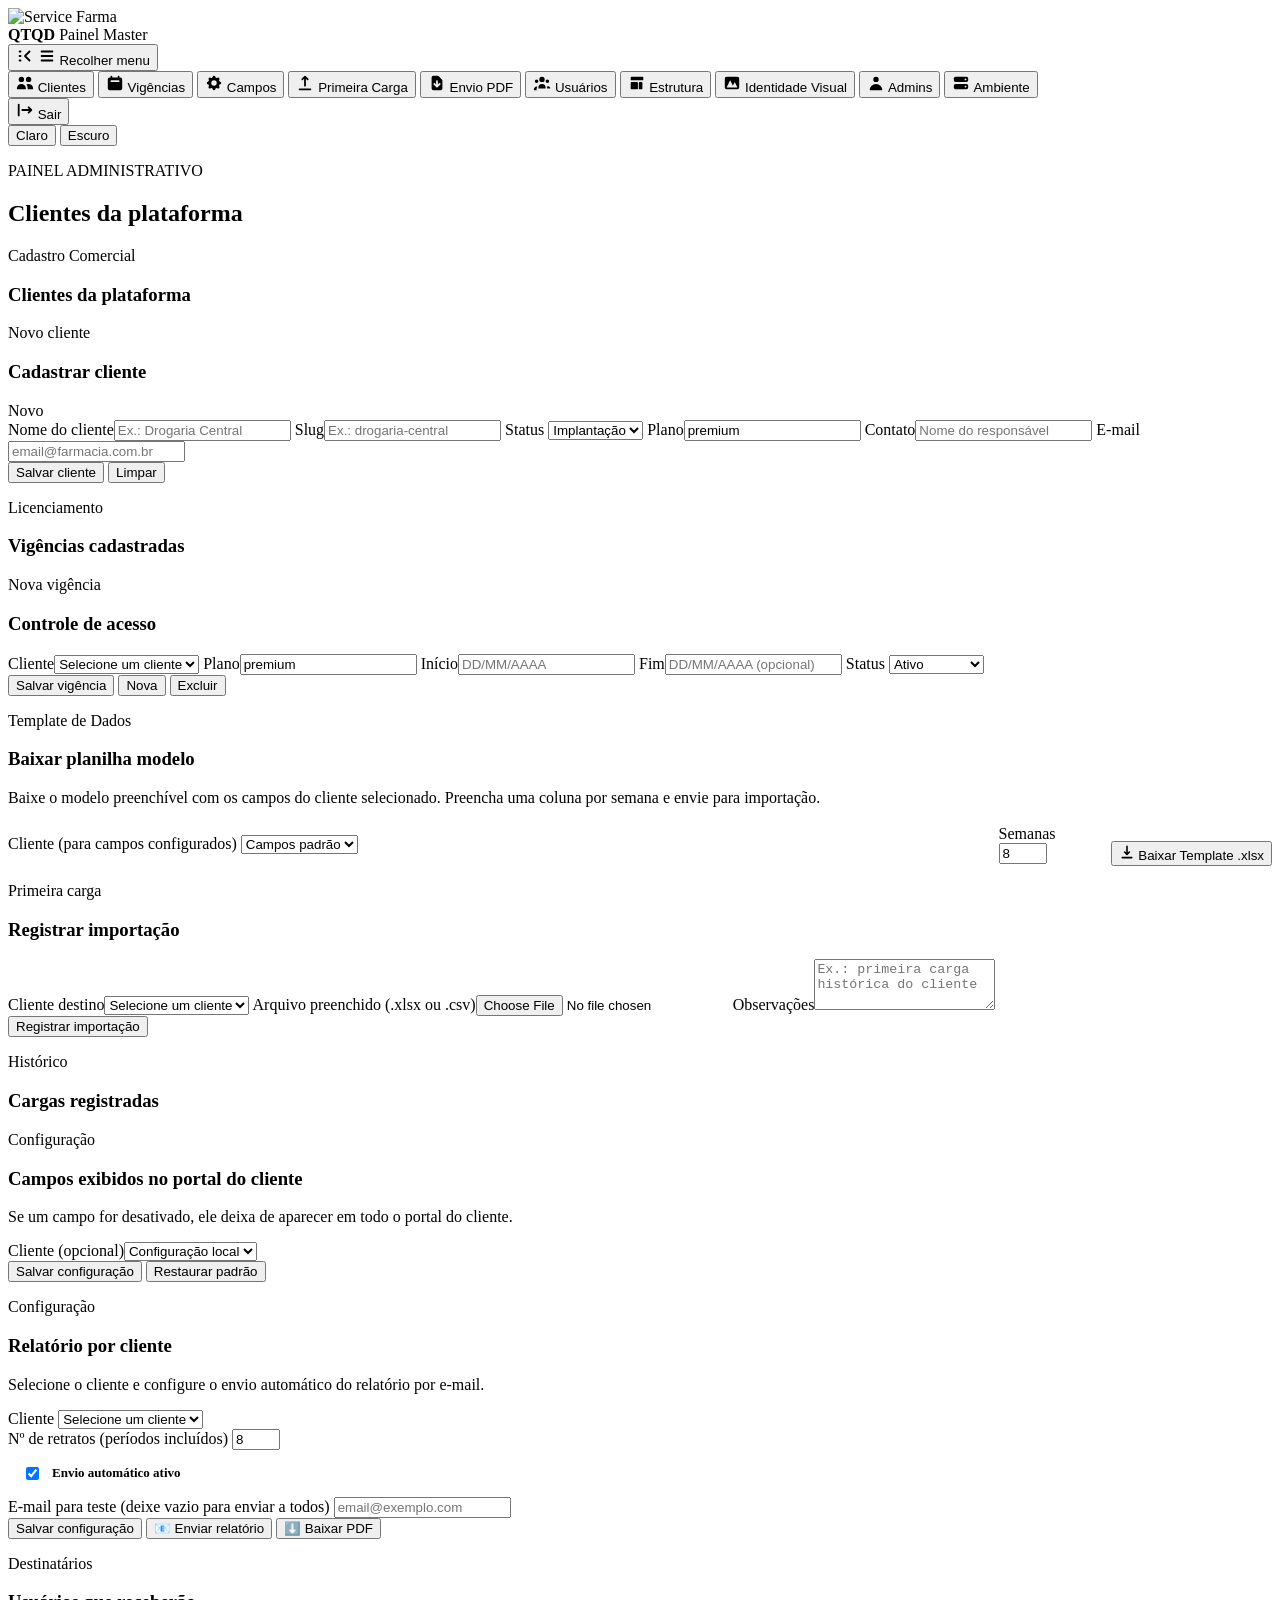
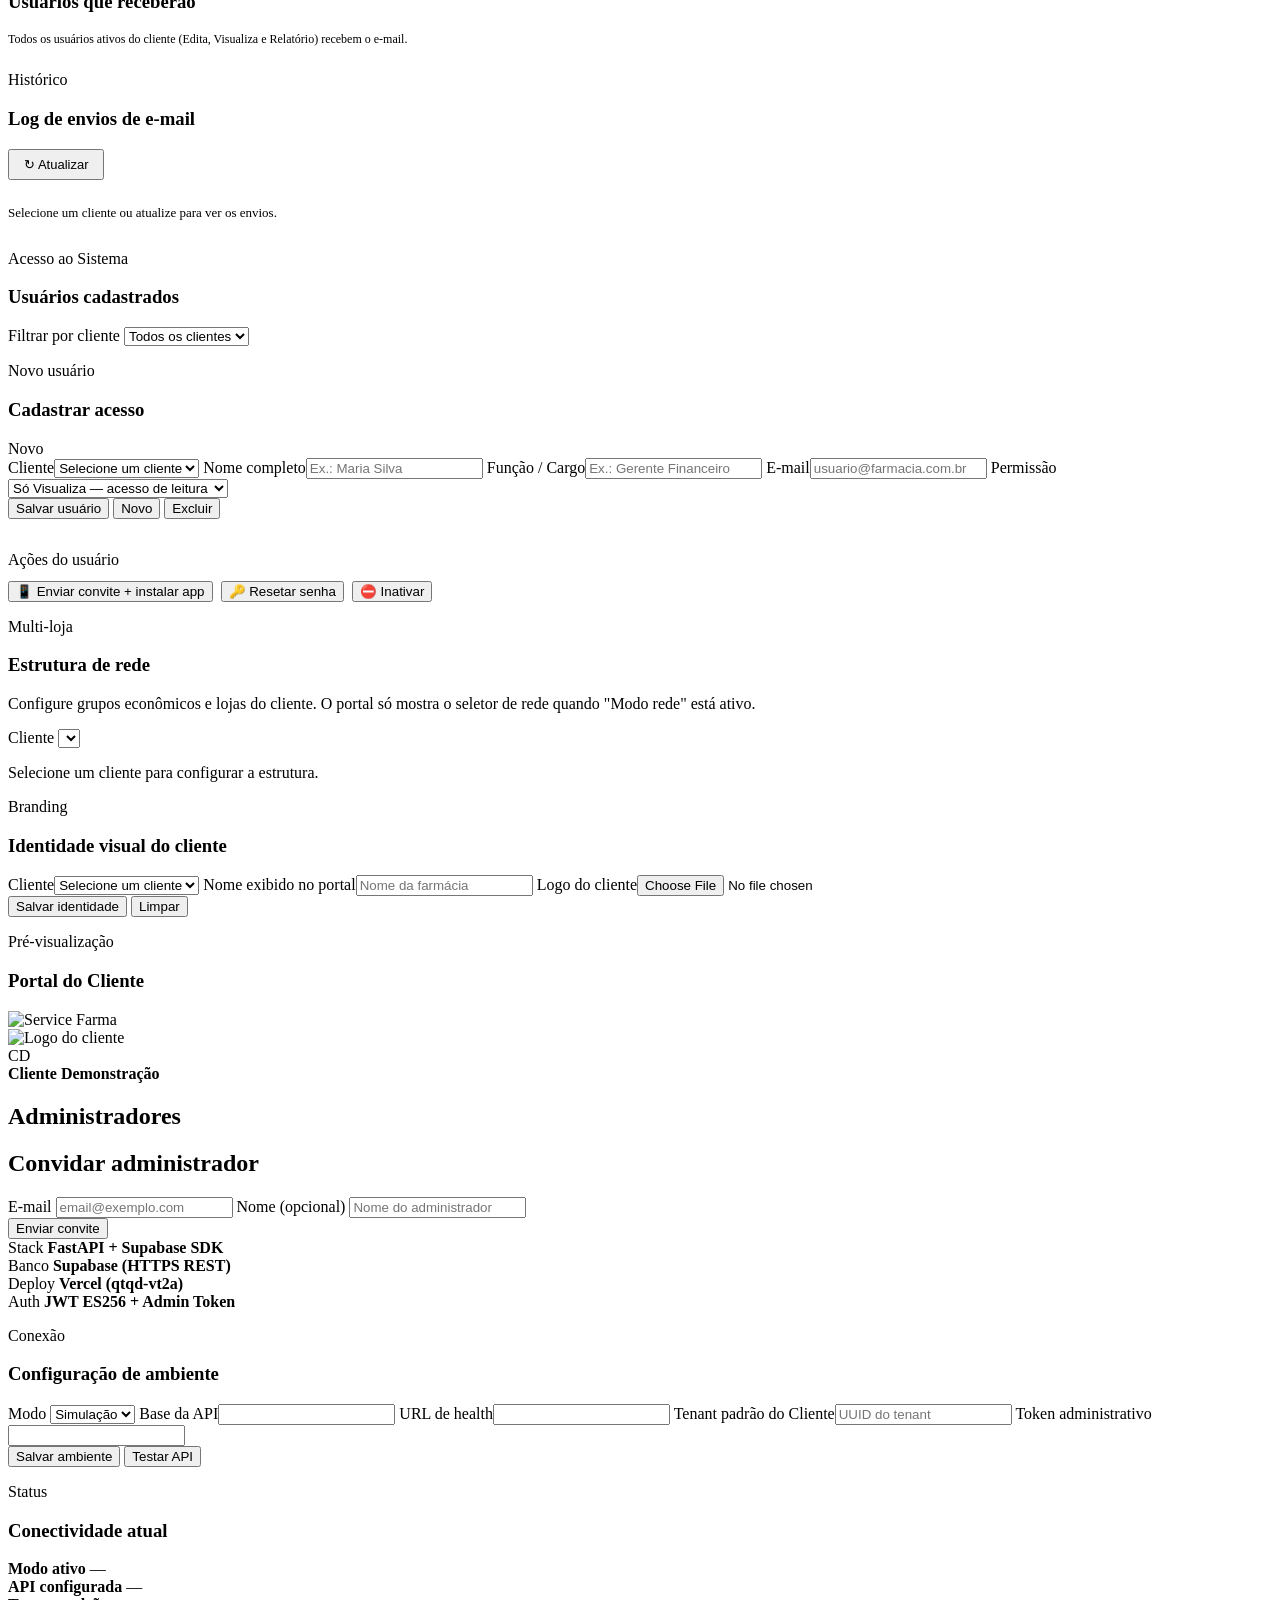
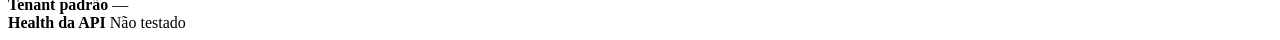
==== commit 3c485daf: "fix(admin): seção Estrutura usa convenções reais (admin-section/classes) + modo_rede no /admin/clien" ====
--- a/frontend_admin/index.html
+++ b/frontend_admin/index.html
@@ -353,58 +353,59 @@
         </section>
 
         <!-- ── Estrutura ─────────────────────────────────── -->
-        <section id="estrutura" class="section" hidden>
-          <div class="card">
-            <div class="card-inner">
-              <p class="eyebrow">Multi-loja</p>
-              <h2>Estrutura de rede</h2>
-              <p class="section-desc">Configure grupos econômicos e lojas do cliente. O portal só mostra o seletor de rede quando "Modo rede" está ativo.</p>
-
-              <label class="field-label" for="estruturaClient">Cliente</label>
+        <section id="estrutura" class="admin-section hidden">
+          <div class="board">
+            <div class="board-header">
+              <div><p class="eyebrow">Multi-loja</p><h3>Estrutura de rede</h3></div>
+            </div>
+            <p class="board-copy">Configure grupos econômicos e lojas do cliente. O portal só mostra o seletor de rede quando "Modo rede" está ativo.</p>
+
+            <label class="field" style="max-width:320px;margin-top:12px">
+              <span>Cliente</span>
               <select id="estruturaClient"></select>
-
-              <div id="estruturaModoRedeWrap" style="margin-top:16px" hidden>
-                <label style="display:flex;align-items:center;gap:8px;cursor:pointer">
-                  <input type="checkbox" id="estruturaModoRede"> Modo rede ativo (mostra o seletor de loja/grupo no portal)
-                </label>
-              </div>
-
-              <div id="estruturaEmpty" class="section-desc" style="margin-top:16px">Selecione um cliente para configurar a estrutura.</div>
-
-              <div id="estruturaBody" hidden>
-                <h3 style="margin-top:20px">Grupos econômicos</h3>
-                <div class="form-row" style="display:flex;gap:8px;flex-wrap:wrap;align-items:flex-end">
-                  <div>
-                    <label class="field-label" for="grupoNome">Nome do grupo</label>
-                    <input type="text" id="grupoNome" placeholder="Ex.: Geral">
-                  </div>
-                  <div>
-                    <label class="field-label" for="grupoNivel">Preenchimento</label>
-                    <select id="grupoNivel">
-                      <option value="loja">Por loja</option>
-                      <option value="grupo">Direto no grupo</option>
-                    </select>
-                  </div>
-                  <button id="addGrupoButton" class="btn btn-primary" type="button">Adicionar grupo</button>
-                </div>
-                <div id="gruposList" style="margin-top:12px"></div>
-
-                <h3 style="margin-top:24px">Nova loja</h3>
-                <div class="form-row" style="display:flex;gap:8px;flex-wrap:wrap;align-items:flex-end">
-                  <div>
-                    <label class="field-label" for="lojaGrupoSelect">Grupo</label>
-                    <select id="lojaGrupoSelect"></select>
-                  </div>
-                  <div>
-                    <label class="field-label" for="lojaNome">Nome da loja</label>
-                    <input type="text" id="lojaNome" placeholder="Ex.: Loja Centro">
-                  </div>
-                  <div>
-                    <label class="field-label" for="lojaFilialExcel">Filial (Excel)</label>
-                    <input type="text" inputmode="numeric" id="lojaFilialExcel" placeholder="1" style="width:90px">
-                  </div>
-                  <button id="addLojaButton" class="btn btn-primary" type="button">Adicionar loja</button>
-                </div>
+            </label>
+
+            <div id="estruturaModoRedeWrap" style="margin-top:16px" hidden>
+              <label style="display:flex;align-items:center;gap:8px;cursor:pointer">
+                <input type="checkbox" id="estruturaModoRede"> Modo rede ativo (mostra o seletor de loja/grupo no portal)
+              </label>
+            </div>
+
+            <div id="estruturaEmpty" class="board-copy" style="margin-top:16px">Selecione um cliente para configurar a estrutura.</div>
+
+            <div id="estruturaBody" hidden>
+              <h3 style="margin-top:20px">Grupos econômicos</h3>
+              <div class="form-row" style="display:flex;gap:8px;flex-wrap:wrap;align-items:flex-end">
+                <label class="field">
+                  <span>Nome do grupo</span>
+                  <input type="text" id="grupoNome" placeholder="Ex.: Geral">
+                </label>
+                <label class="field">
+                  <span>Preenchimento</span>
+                  <select id="grupoNivel">
+                    <option value="loja">Por loja</option>
+                    <option value="grupo">Direto no grupo</option>
+                  </select>
+                </label>
+                <button id="addGrupoButton" class="primary-button" type="button">Adicionar grupo</button>
+              </div>
+              <div id="gruposList" class="card-list" style="margin-top:12px"></div>
+
+              <h3 style="margin-top:24px">Nova loja</h3>
+              <div class="form-row" style="display:flex;gap:8px;flex-wrap:wrap;align-items:flex-end">
+                <label class="field">
+                  <span>Grupo</span>
+                  <select id="lojaGrupoSelect"></select>
+                </label>
+                <label class="field">
+                  <span>Nome da loja</span>
+                  <input type="text" id="lojaNome" placeholder="Ex.: Loja Centro">
+                </label>
+                <label class="field" style="width:90px">
+                  <span>Filial (Excel)</span>
+                  <input type="text" inputmode="numeric" id="lojaFilialExcel" placeholder="1">
+                </label>
+                <button id="addLojaButton" class="primary-button" type="button">Adicionar loja</button>
               </div>
             </div>
           </div>
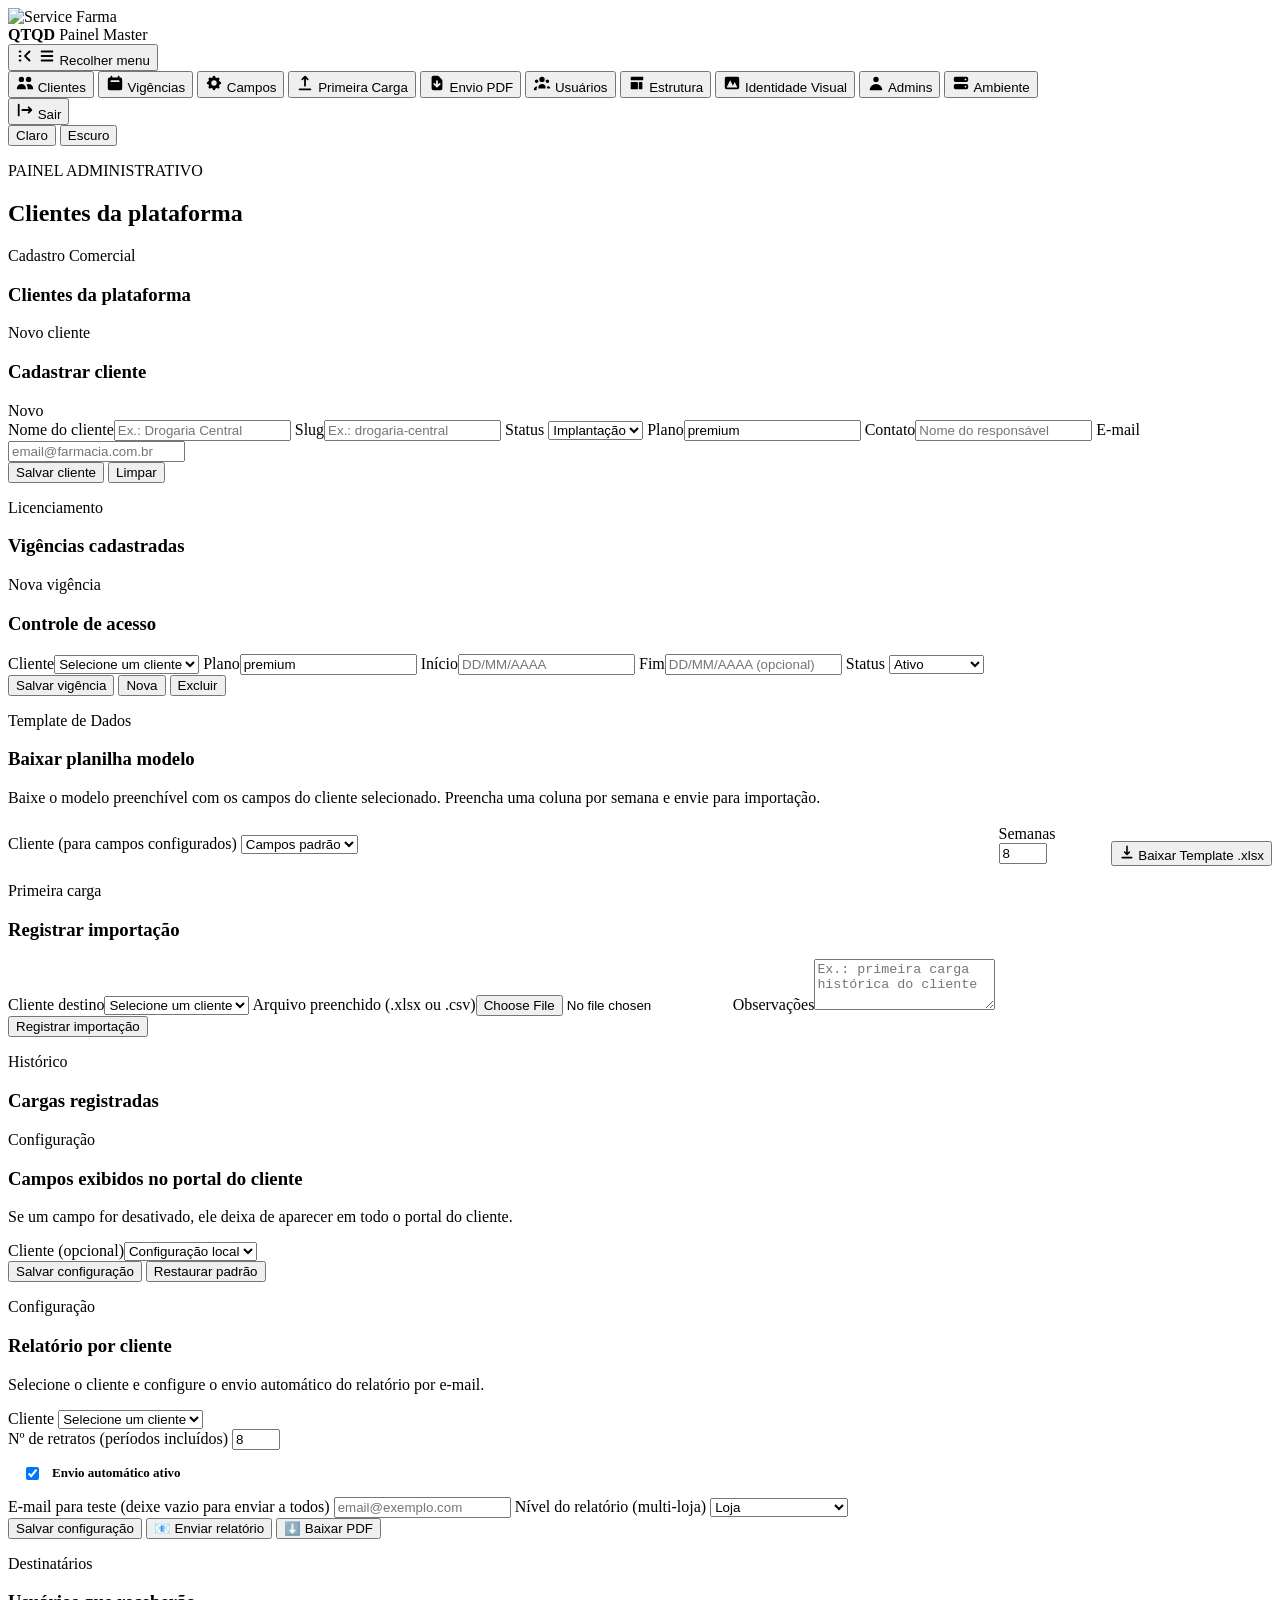
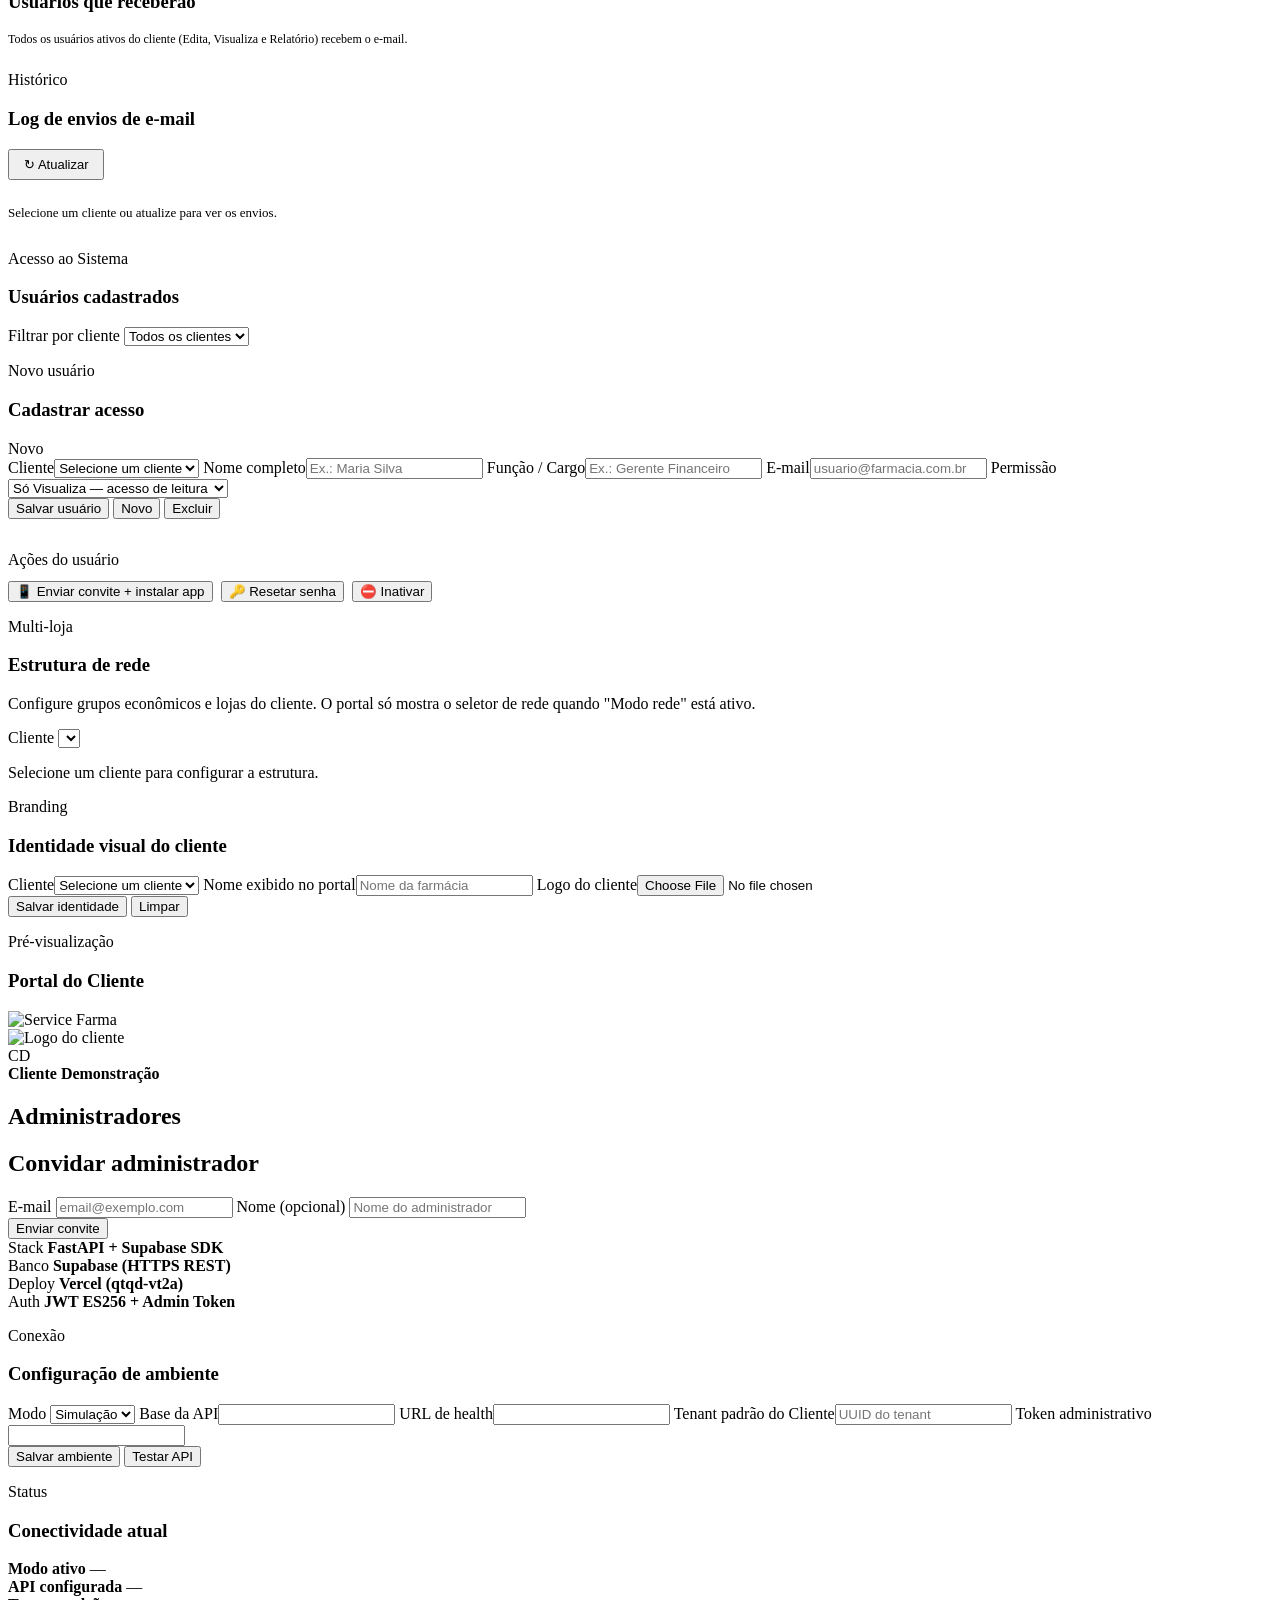
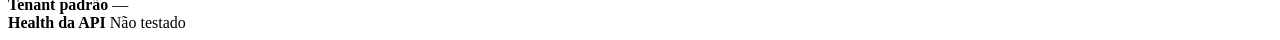
==== commit baa9c7a2: "feat(admin): select de nível do relatório na seção Relatório" ====
--- a/frontend_admin/index.html
+++ b/frontend_admin/index.html
@@ -273,6 +273,14 @@
                   <span>E-mail para teste (deixe vazio para enviar a todos)</span>
                   <input id="pdfEmailTeste" type="email" placeholder="email@exemplo.com" autocomplete="off">
                 </label>
+                <label class="field">
+                  <span>Nível do relatório (multi-loja)</span>
+                  <select id="pdfNivelRelatorio">
+                    <option value="loja">Loja</option>
+                    <option value="grupo">Grupo econômico</option>
+                    <option value="rede">Rede (consolidado)</option>
+                  </select>
+                </label>
                 <div class="hero-actions" style="flex-wrap:wrap;gap:8px">
                   <button id="savePdfConfigBtn" class="primary-button" type="button">Salvar configuração</button>
                   <button id="sendNowBtn" class="secondary-button" type="button">📧 Enviar relatório</button>
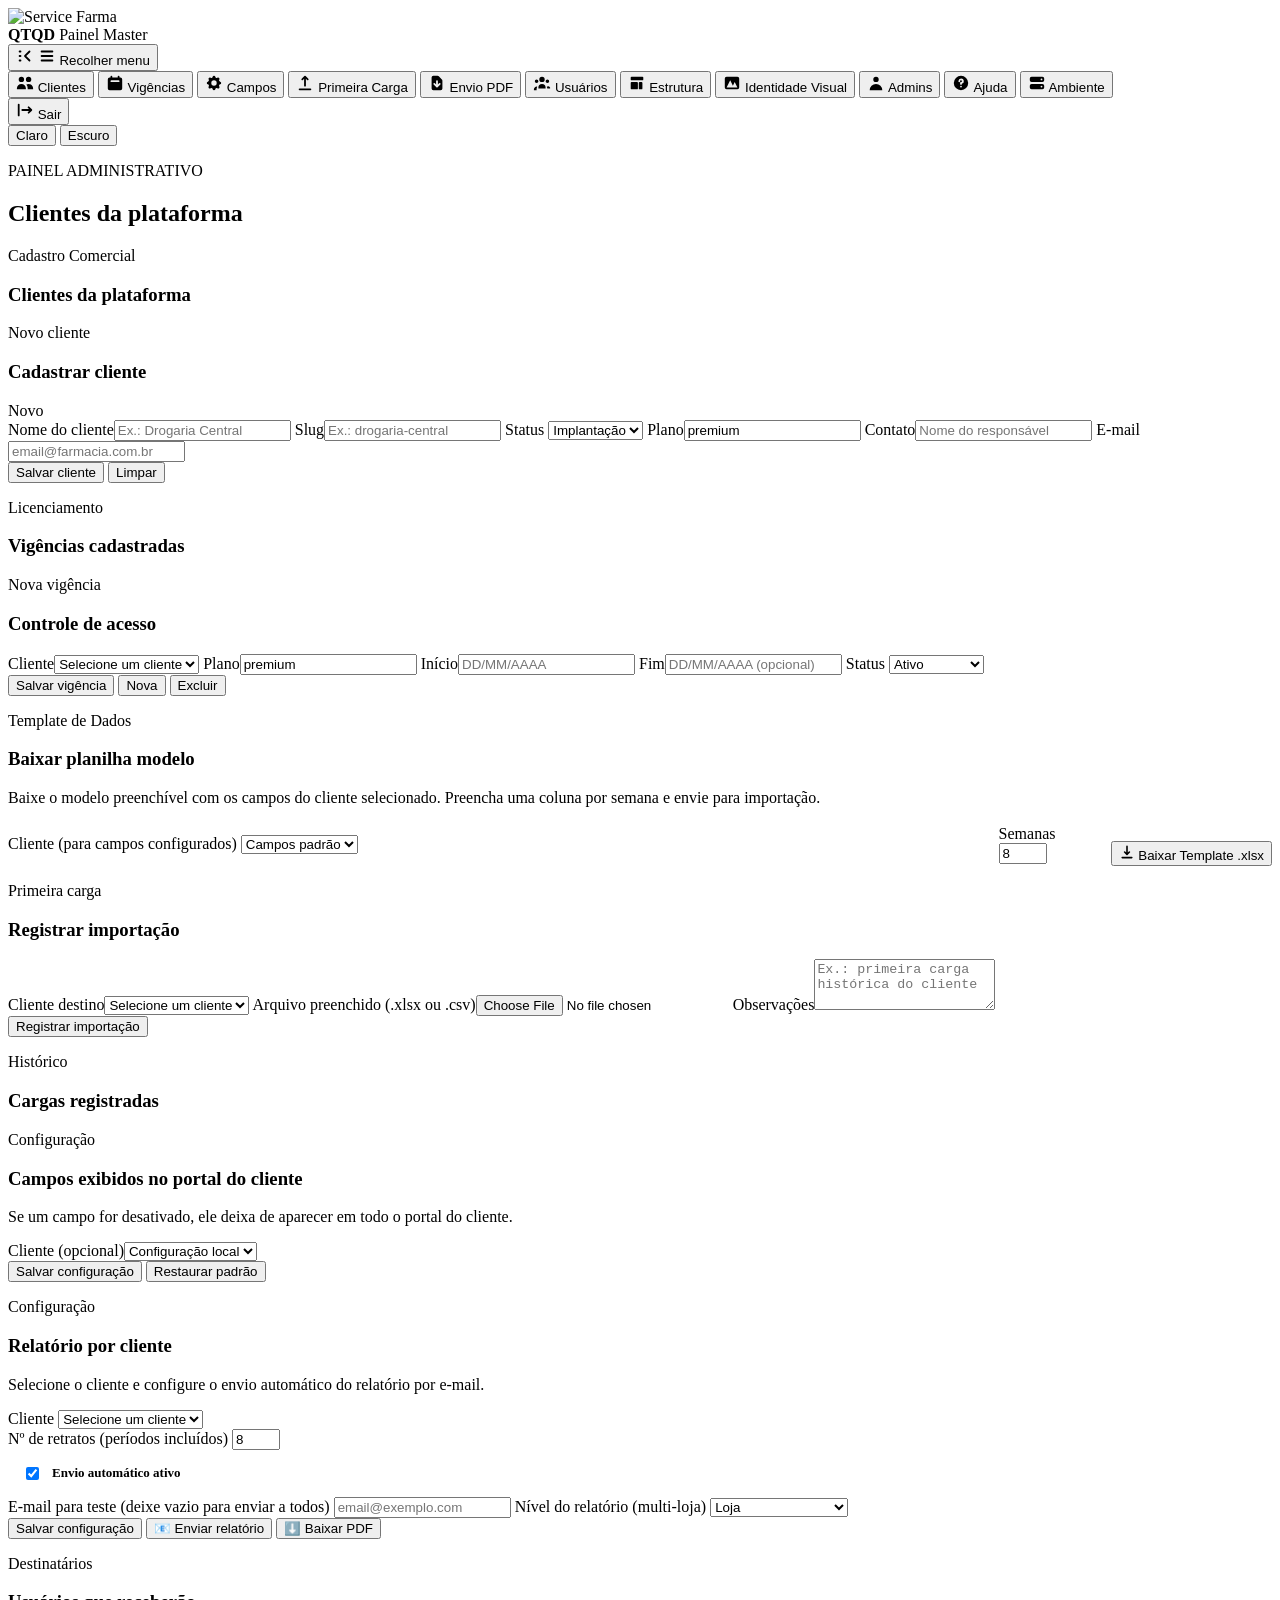
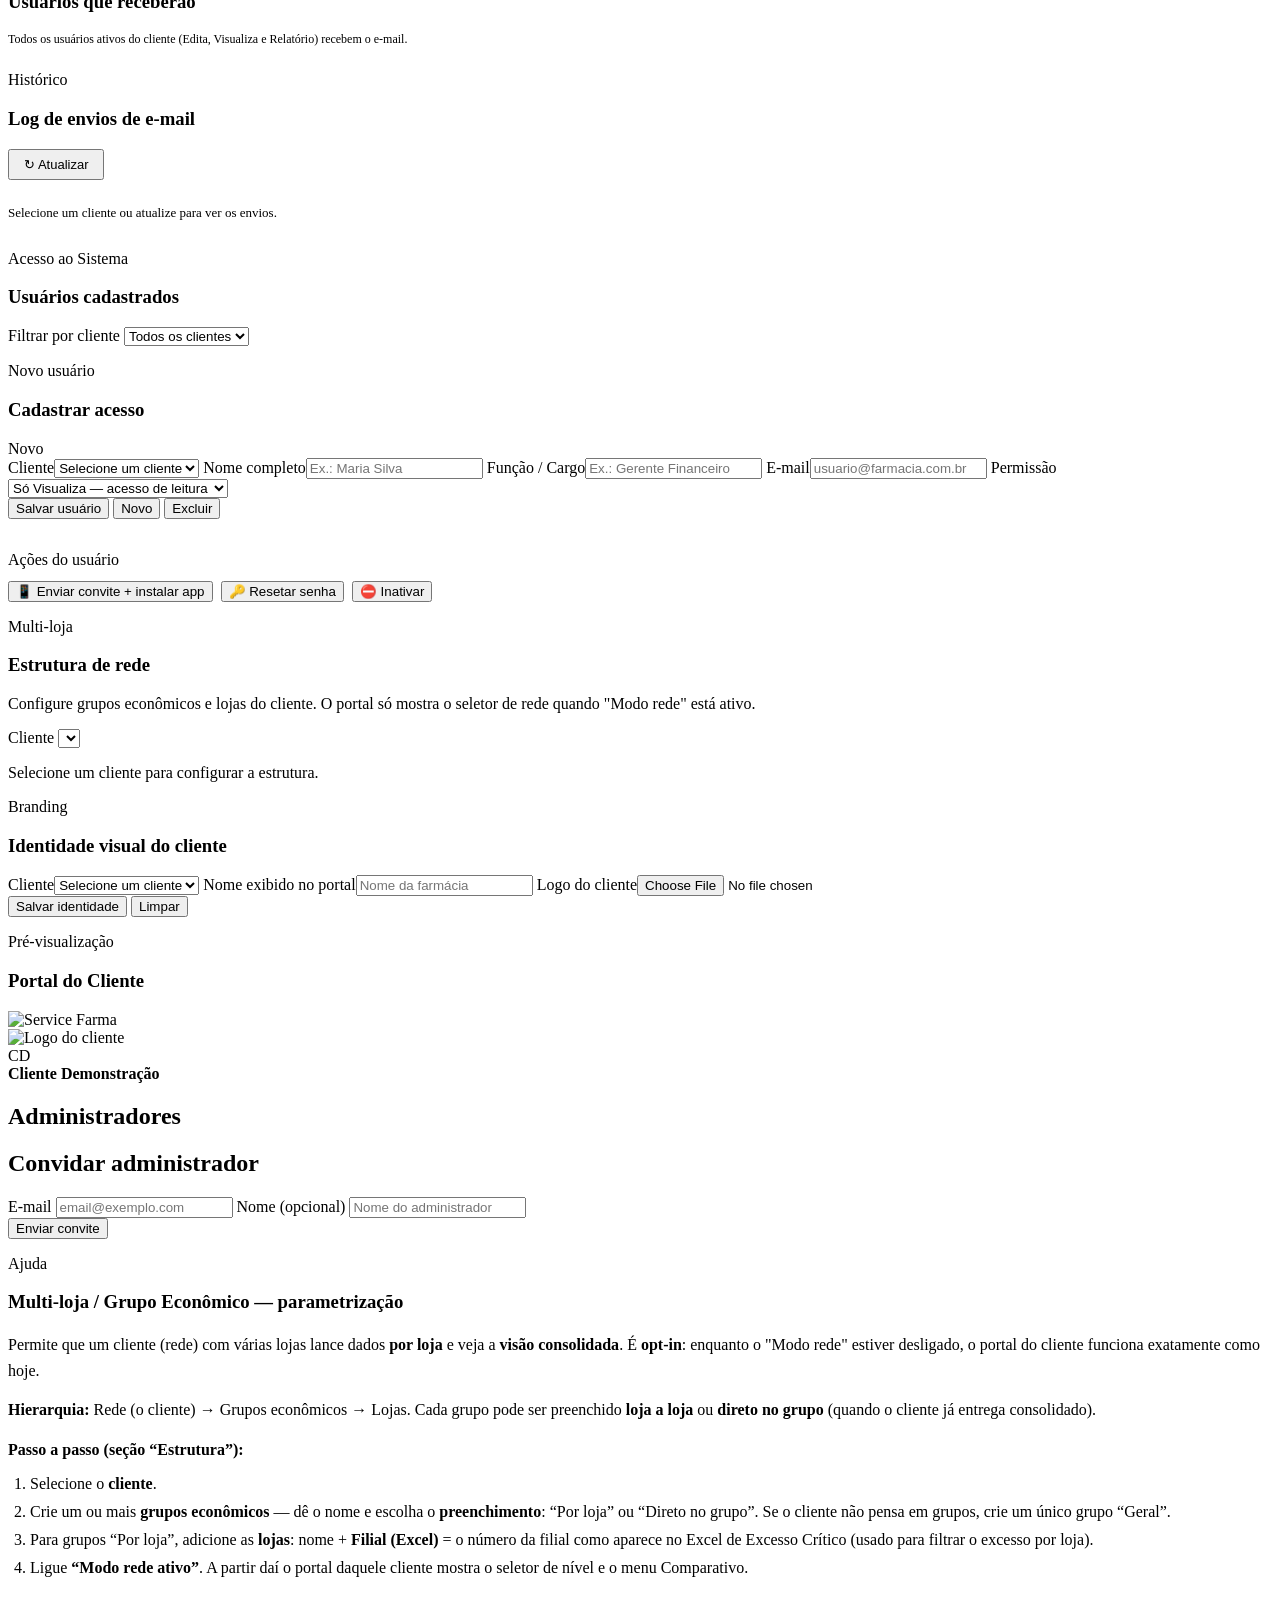
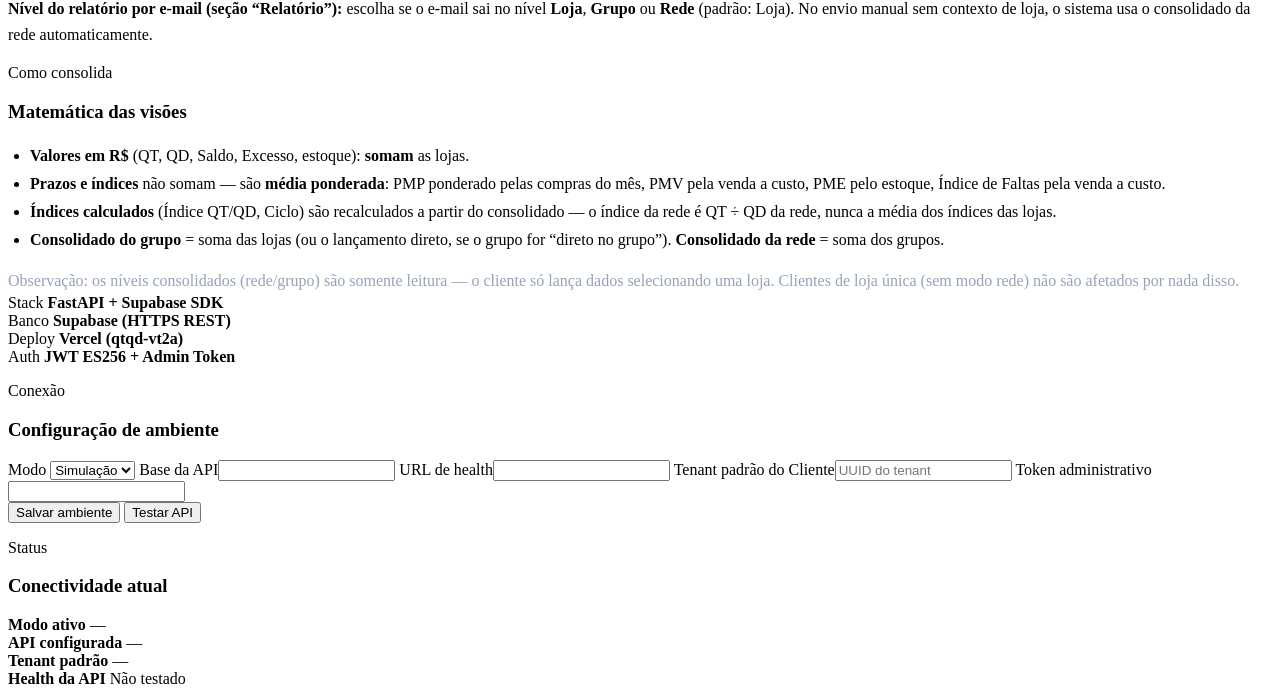
==== commit f490281e: "docs(ajuda): guia multi-loja no menu Ajuda do Portal Cliente + nova seção Ajuda no Admin (parametriz" ====
--- a/frontend_admin/index.html
+++ b/frontend_admin/index.html
@@ -77,6 +77,10 @@
             <span class="nav-icon"><svg width="18" height="18" viewBox="0 0 20 20" fill="currentColor"><path fill-rule="evenodd" d="M10 9a3 3 0 100-6 3 3 0 000 6zm-7 9a7 7 0 1114 0H3z" clip-rule="evenodd"/></svg></span>
             <span class="nav-label">Admins</span>
           </button>
+          <button class="nav-link" data-section="ajuda" type="button">
+            <span class="nav-icon"><svg width="18" height="18" viewBox="0 0 20 20" fill="currentColor"><path fill-rule="evenodd" d="M18 10a8 8 0 11-16 0 8 8 0 0116 0zm-8-3a1 1 0 00-.94 1.34 1 1 0 11-1.89-.67A3 3 0 1111 10.83V11a1 1 0 11-2 0v-1a1 1 0 011-1 1 1 0 100-2zm0 8a1 1 0 100-2 1 1 0 000 2z" clip-rule="evenodd"/></svg></span>
+            <span class="nav-label">Ajuda</span>
+          </button>
           <button class="nav-link" data-section="ambiente" type="button">
             <span class="nav-icon"><svg width="18" height="18" viewBox="0 0 20 20" fill="currentColor"><path fill-rule="evenodd" d="M2 5a2 2 0 012-2h12a2 2 0 012 2v2a2 2 0 01-2 2H4a2 2 0 01-2-2V5zm14 1a1 1 0 11-2 0 1 1 0 012 0zM2 13a2 2 0 012-2h12a2 2 0 012 2v2a2 2 0 01-2 2H4a2 2 0 01-2-2v-2zm14 1a1 1 0 11-2 0 1 1 0 012 0z" clip-rule="evenodd"/></svg></span>
             <span class="nav-label">Ambiente</span>
@@ -484,6 +488,47 @@
         </section>
 
         <!-- ── Ambiente ──────────────────────────────────── -->
+        <section id="ajuda" class="admin-section hidden">
+          <div class="board">
+            <div class="form-panel">
+              <div class="board-header">
+                <div><p class="eyebrow">Ajuda</p><h3>Multi-loja / Grupo Econômico — parametrização</h3></div>
+              </div>
+              <p style="line-height:1.65;margin:0 0 12px">
+                Permite que um cliente (rede) com várias lojas lance dados <strong>por loja</strong> e veja a
+                <strong>visão consolidada</strong>. É <strong>opt-in</strong>: enquanto o "Modo rede" estiver
+                desligado, o portal do cliente funciona exatamente como hoje.
+              </p>
+              <p style="line-height:1.65;margin:0 0 6px"><strong>Hierarquia:</strong> Rede (o cliente) → Grupos econômicos → Lojas. Cada grupo pode ser preenchido <strong>loja a loja</strong> ou <strong>direto no grupo</strong> (quando o cliente já entrega consolidado).</p>
+              <p style="line-height:1.65;margin:14px 0 6px"><strong>Passo a passo (seção “Estrutura”):</strong></p>
+              <ol style="line-height:1.75;padding-left:22px;margin:0">
+                <li>Selecione o <strong>cliente</strong>.</li>
+                <li>Crie um ou mais <strong>grupos econômicos</strong> — dê o nome e escolha o <strong>preenchimento</strong>: “Por loja” ou “Direto no grupo”. Se o cliente não pensa em grupos, crie um único grupo “Geral”.</li>
+                <li>Para grupos “Por loja”, adicione as <strong>lojas</strong>: nome + <strong>Filial (Excel)</strong> = o número da filial como aparece no Excel de Excesso Crítico (usado para filtrar o excesso por loja).</li>
+                <li>Ligue <strong>“Modo rede ativo”</strong>. A partir daí o portal daquele cliente mostra o seletor de nível e o menu Comparativo.</li>
+              </ol>
+              <p style="line-height:1.65;margin:14px 0 6px"><strong>Nível do relatório por e-mail (seção “Relatório”):</strong> escolha se o e-mail sai no nível <strong>Loja</strong>, <strong>Grupo</strong> ou <strong>Rede</strong> (padrão: Loja). No envio manual sem contexto de loja, o sistema usa o consolidado da rede automaticamente.</p>
+            </div>
+          </div>
+
+          <div class="board" style="margin-top:16px">
+            <div class="form-panel">
+              <div class="board-header">
+                <div><p class="eyebrow">Como consolida</p><h3>Matemática das visões</h3></div>
+              </div>
+              <ul style="line-height:1.75;padding-left:22px;margin:0">
+                <li><strong>Valores em R$</strong> (QT, QD, Saldo, Excesso, estoque): <strong>somam</strong> as lojas.</li>
+                <li><strong>Prazos e índices</strong> não somam — são <strong>média ponderada</strong>: PMP ponderado pelas compras do mês, PMV pela venda a custo, PME pelo estoque, Índice de Faltas pela venda a custo.</li>
+                <li><strong>Índices calculados</strong> (Índice QT/QD, Ciclo) são recalculados a partir do consolidado — o índice da rede é QT&nbsp;÷&nbsp;QD da rede, nunca a média dos índices das lojas.</li>
+                <li><strong>Consolidado do grupo</strong> = soma das lojas (ou o lançamento direto, se o grupo for “direto no grupo”). <strong>Consolidado da rede</strong> = soma dos grupos.</li>
+              </ul>
+              <p style="line-height:1.65;margin:14px 0 0;color:var(--muted,#94a3b8)">
+                Observação: os níveis consolidados (rede/grupo) são somente leitura — o cliente só lança dados selecionando uma loja. Clientes de loja única (sem modo rede) não são afetados por nada disso.
+              </p>
+            </div>
+          </div>
+        </section>
+
         <section id="ambiente" class="admin-section hidden">
           <div class="stats-grid" style="margin-bottom:16px">
             <article>
